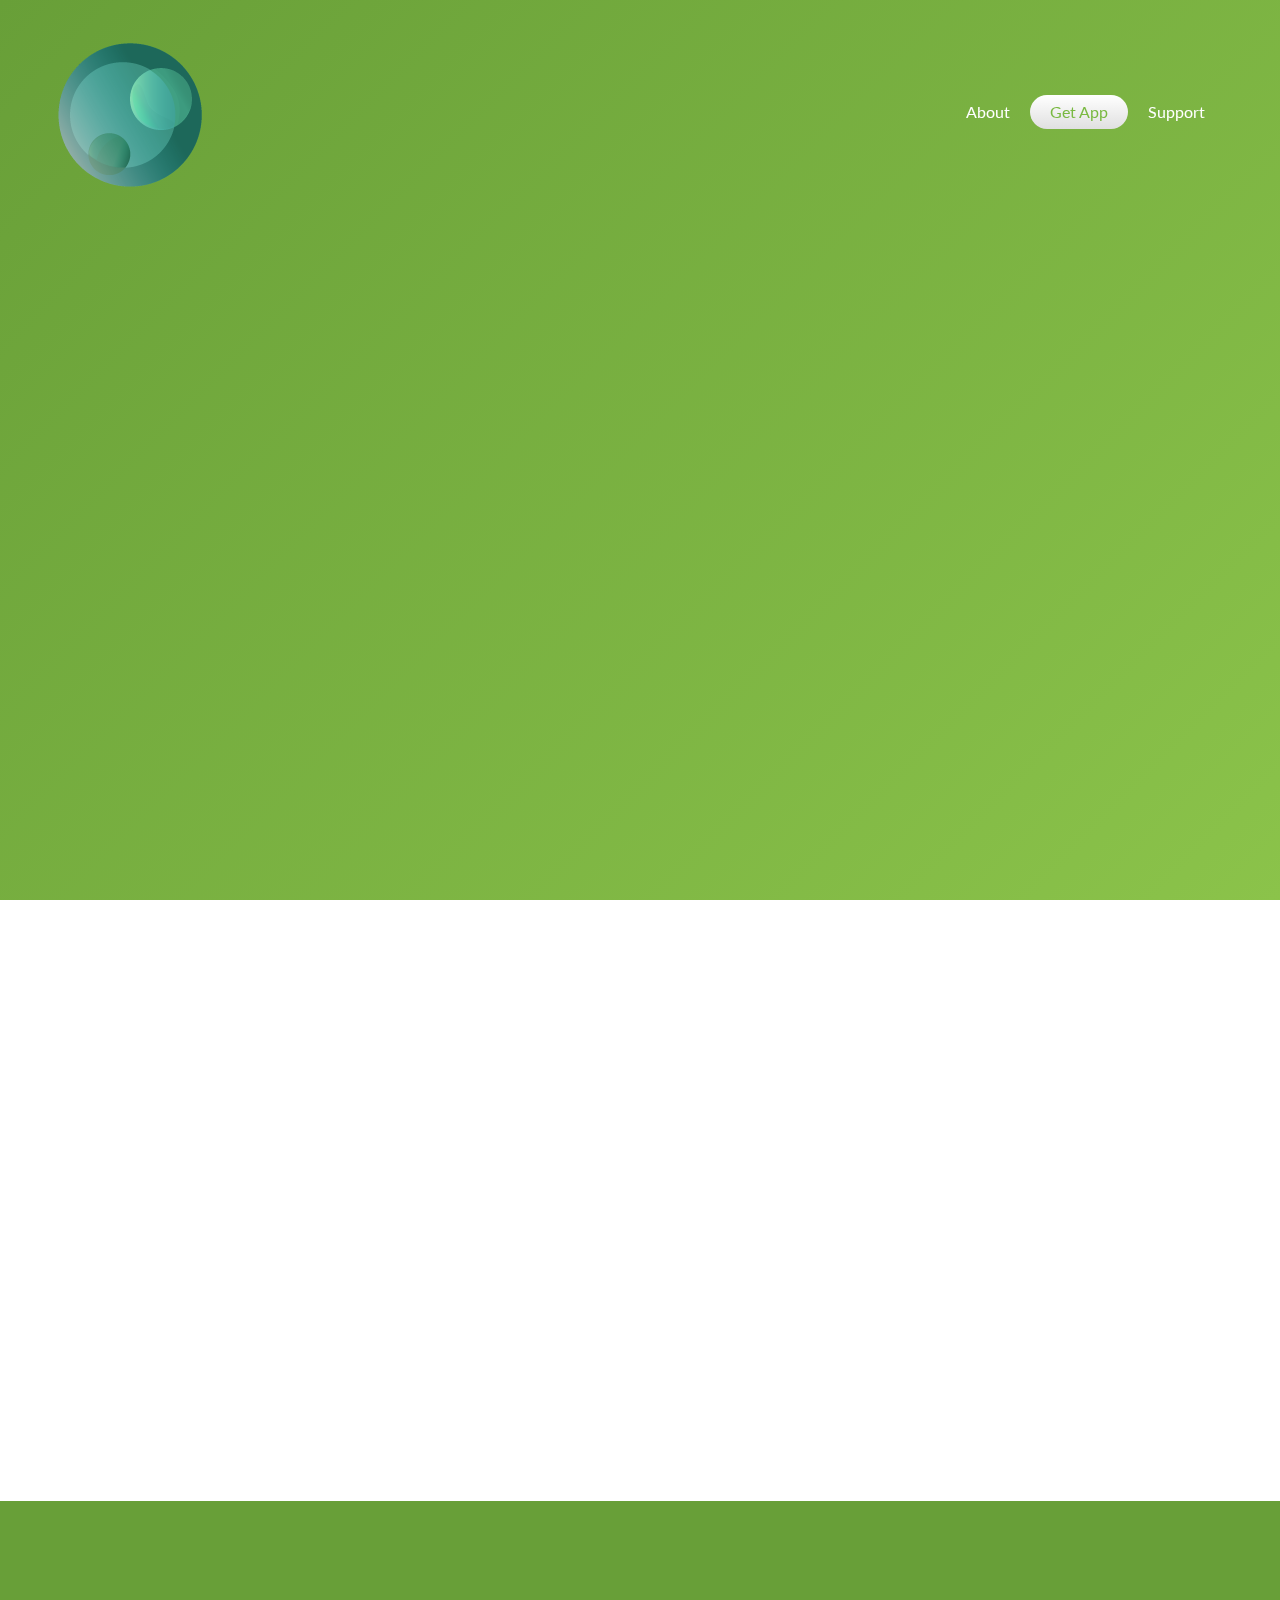
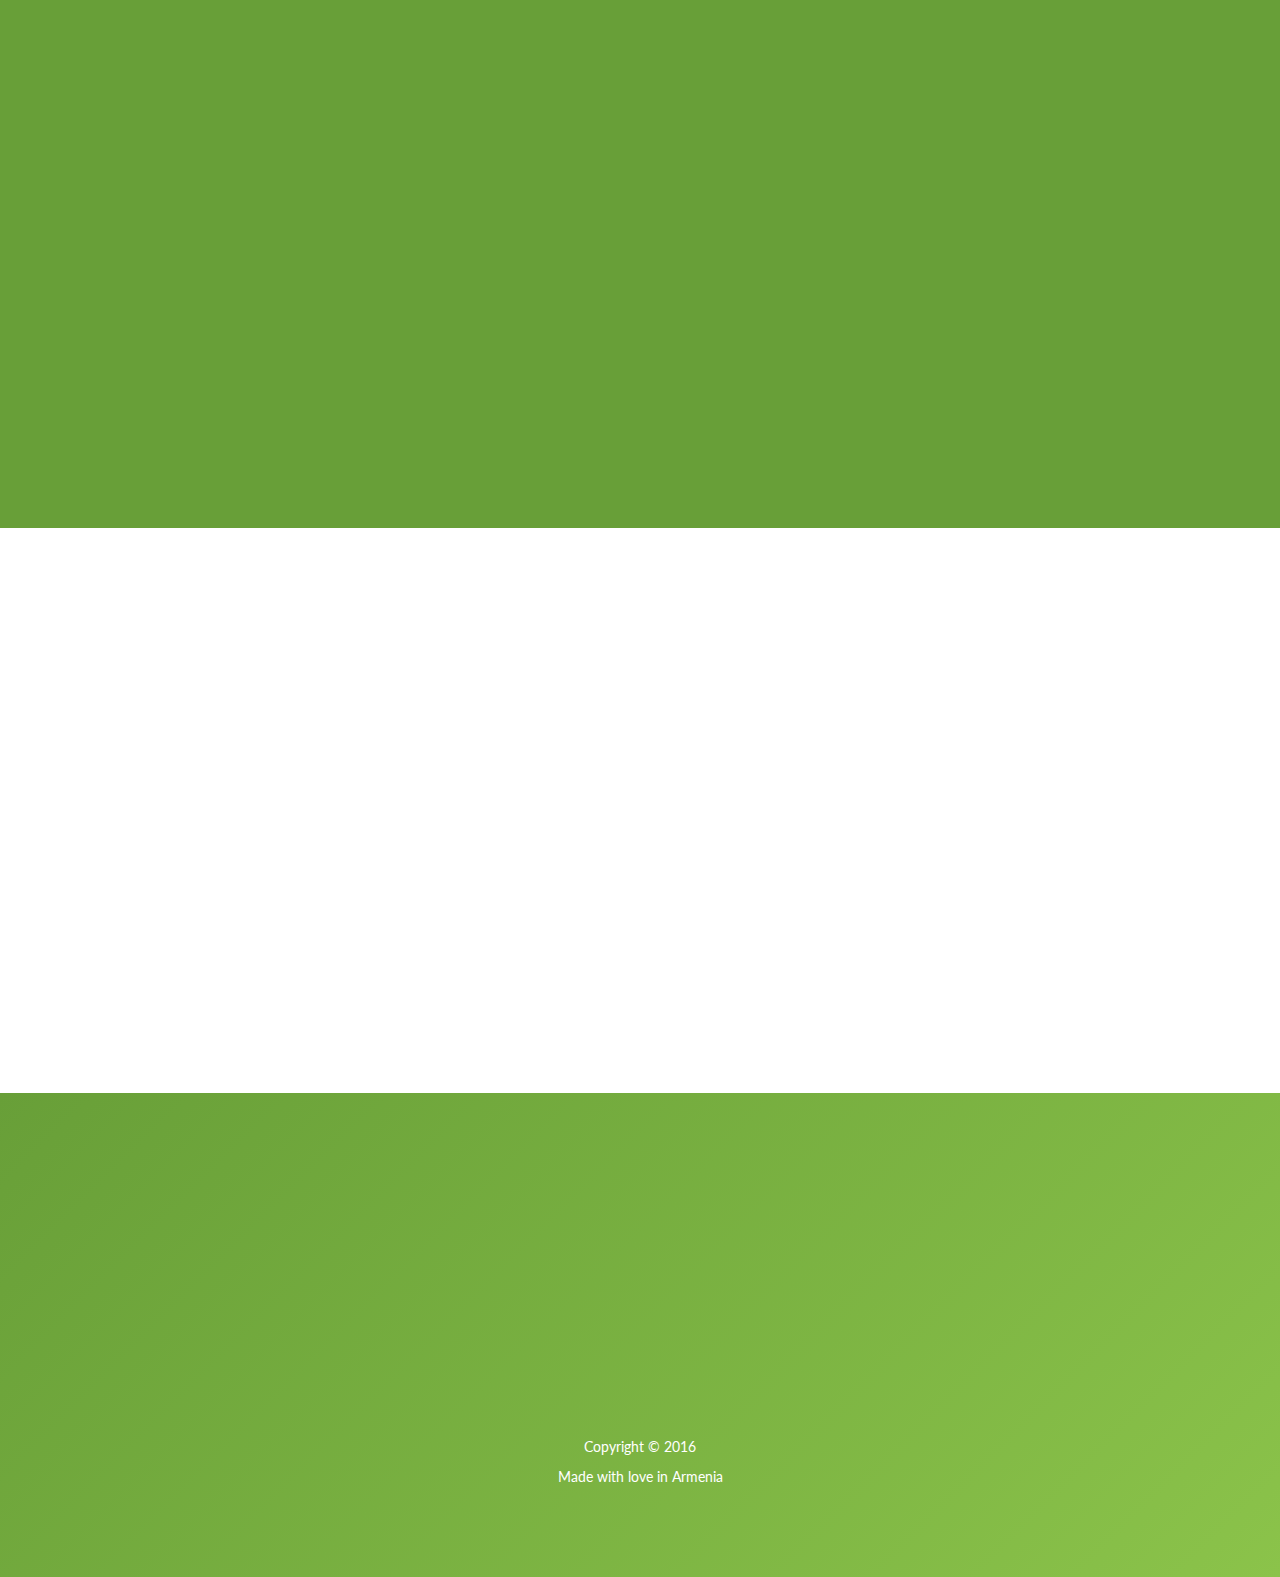
==== index.html @ b28055a4 "fix iPhone link" ====
<!doctype html>
<!--[if lt IE 7]>
<html lang="en" class="no-js ie6"><![endif]-->
<!--[if IE 7]>
<html lang="en" class="no-js ie7"><![endif]-->
<!--[if IE 8]>
<html lang="en" class="no-js ie8"><![endif]-->
<!--[if gt IE 8]><!-->
<html lang="en" class="no-js">
<!--<![endif]-->

<head>
    <meta charset="UTF-8">
    <title>Sphere</title>
    <meta name="viewport" content="width=device-width, initial-scale=1.0, maximum-scale=1.0, user-scalable=no">
    <meta http-equiv="X-UA-Compatible" content="IE=edge,chrome=1"/>
    <link rel="shortcut icon" href="/favicon.ico" type="image/x-icon">
    <link rel="icon" href="/favicon.png">
    <link rel="icon" sizes="57x57" href="/favicon-32x32.png">
    <link rel="icon" sizes="57x57" href="/favicon-57x57.png">
    <link rel="icon" sizes="72x72" href="/favicon-72x72.png">
    <link rel="icon" sizes="76x76" href="/favicon-76x76.png">
    <link rel="icon" sizes="114x114" href="/favicon-114x114.png">
    <link rel="icon" sizes="120x120" href="/favicon-120x120.png">
    <link rel="icon" sizes="144x144" href="/favicon-144x144.png">
    <link rel="icon" sizes="152x152" href="/favicon-152x152.png">

    <meta name="msapplication-TileColor" content="#FFFFFF">
    <meta name="msapplication-TileImage" content="/favicon-144x144.png">
    <meta name="application-name" content="Tasty 360">

    <!-- Bootstrap 3.3.2 -->
    <link rel="stylesheet" href="assets/css/bootstrap.min.css">

    <link rel="stylesheet" href="assets/css/animate.css">
    <link rel="stylesheet" href="assets/css/font-awesome.min.css">
    <link rel="stylesheet" href="assets/css/slick.css">
    <link rel="stylesheet" href="assets/js/rs-plugin/css/settings.css">

    <link rel="stylesheet" href="assets/css/styles.css">

    <script type="text/javascript" src="assets/js/modernizr.custom.32033.js"></script>

    <!--[if lt IE 9]>
    <script src="https://oss.maxcdn.com/libs/html5shiv/3.7.0/html5shiv.js"></script>
    <script src="https://oss.maxcdn.com/libs/respond.js/1.4.2/respond.min.js"></script>
    <![endif]-->
</head>

<body>
<div id="fb-root"></div>
<script>(function (d, s, id) {
    var js, fjs = d.getElementsByTagName(s)[0];
    if (d.getElementById(id)) return;
    js = d.createElement(s);
    js.id = id;
    js.src = "//connect.facebook.net/en_US/sdk.js#xfbml=1&appId=762361707187275&version=v2.0";
    fjs.parentNode.insertBefore(js, fjs);
}(document, 'script', 'facebook-jssdk'));</script>

<div class="pre-loader">
    <div class="load-con">
        <img src="assets/img/freeze/logo.png" class="animated fadeInDown" alt="">
        <div class="spinner">
            <div class="bounce1"></div>
            <div class="bounce2"></div>
            <div class="bounce3"></div>
        </div>
    </div>
</div>

<header>
    <nav class="navbar navbar-default navbar-fixed-top" role="navigation">
        <div class="container">
            <!-- Brand and toggle get grouped for better mobile display -->
            <div class="navbar-header">
                <button type="button" class="navbar-toggle" data-toggle="collapse"
                        data-target="#bs-example-navbar-collapse-1">
                    <span class="fa fa-bars fa-lg"></span>
                </button>
                <a class="navbar-brand" href="index.html">
                    <img src="assets/img/freeze/logo.png" alt="" class="logo">
                </a>
            </div>

            <!-- Collect the nav links, forms, and other content for toggling -->
            <div class="collapse navbar-collapse" id="bs-example-navbar-collapse-1">

                <ul class="nav navbar-nav navbar-right">
                    <li><a href="#about">about</a>
                    </li>
                    <li><a class="getApp" href="#getApp">get app</a>
                    </li>
                    <li><a href="#support">support</a>
                    </li>
                </ul>
            </div>
            <!-- /.navbar-collapse -->
        </div>
        <!-- /.container-->
    </nav>

    <!--RevSlider-->
    <div class="tp-banner-container">
        <div class="tp-banner">
            <ul>
                <!-- SLIDE  -->
                <li data-transition="fade" data-slotamount="7" data-masterspeed="1500">
                    <!-- MAIN IMAGE -->
                    <img src="assets/img/transparent.png" alt="slidebg1" data-bgfit="cover" data-bgposition="left top"
                         data-bgrepeat="no-repeat">
                    <!-- LAYERS -->
                    <!-- LAYER NR. 1 -->
                    <div class="tp-caption lfl fadeout hidden-xs"
                         data-x="left"
                         data-y="bottom"
                         data-hoffset="30"
                         data-voffset="0"
                         data-speed="500"
                         data-start="700"
                         data-easing="Power4.easeOut">
                        <img src="assets/img/freeze/hand-freeze.png" alt="">
                    </div>

                    <div class="tp-caption lfl fadeout visible-xs"
                         data-x="left"
                         data-y="center"
                         data-hoffset="700"
                         data-voffset="0"
                         data-speed="500"
                         data-start="700"
                         data-easing="Power4.easeOut">
                        <img src="assets/img/freeze/scr-mobile.png" alt="">
                    </div>

                    <div class="tp-caption large_white_bold sft" data-x="550" data-y="center" data-hoffset="0"
                         data-voffset="-80" data-speed="500" data-start="1200" data-easing="Power4.easeOut">
                        Tasty 360
                    </div>
                    <div class="tp-caption small_white_light sfb" data-x="550" data-y="center" data-hoffset="0"
                         data-voffset="0" data-speed="1000" data-start="1500" data-easing="Power4.easeOut">
                        The tastiest social network on earth!
                    </div>

                    <div class="tp-caption sfb hidden-xs" data-x="550" data-y="center" data-hoffset="0"
                         data-voffset="85" data-speed="1000" data-start="1700" data-easing="Power4.easeOut">
                        <a href="#about" class="btn btn-primary inverse btn-lg">LEARN MORE</a>
                    </div>
                    <div class="tp-caption sfr hidden-xs" data-x="730" data-y="center" data-hoffset="0"
                         data-voffset="85" data-speed="1500" data-start="1900" data-easing="Power4.easeOut">
                        <a href="#getApp" class="btn btn-default btn-lg">GET APP</a>
                    </div>

                    <!--                         <div class="tp-caption small_white_bold sfb" data-x="550" data-y="center" data-hoffset="0" data-voffset="170" data-speed="500" data-start="2100" data-easing="Power4.easeOut">
                                                <img src="assets/img/freeze/fbstartlogo.png" alt=""> <span style="position: absolute;top: 3px;left: 36px;">Accepted to Facebook's <a style="color:white;text-decoration:underline" target="_blank" href="http://fbstart.com">FbStart</a> program</span>
                                            </div> -->
                </li>
            </ul>
        </div>
    </div>

</header>

<div class="wrapper">

    <section id="about">
        <div class="container">

            <div class="section-heading scrollpoint sp-effect3">
                <h1>About the app</h1>
                <div class="divider"></div>
                <p>Food connects people!</p>
            </div>

            <div class="row">
                <div class="col-md-4 col-sm-3 col-xs-6">
                    <div class="about-item scrollpoint sp-effect2">
                        <i class="fa fa-film fa-2x"></i>
                        <h3>Tasty recipes</h3>
                        <p>Learn to cook easily from the many worldwide recipes</p>
                    </div>
                </div>
                <div class="col-md-4 col-sm-3 col-xs-6">
                    <div class="about-item scrollpoint sp-effect5">
                        <i class="fa fa-mobile fa-2x"></i>
                        <h3>On-the-go</h3>
                        <p>Designed to help you cook anywhere</p>
                    </div>
                </div>
                <div class="col-md-4 col-sm-3 col-xs-6">
                    <div class="about-item scrollpoint sp-effect5">
                        <i class="fa fa-users fa-2x"></i>
                        <h3>Social</h3>
                        <p>Share tasty experiences and make new foodie friends!</p>
                    </div>
                </div>
            </div>
        </div>
    </section>

    <section id="getApp">
        <div class="container-fluid">
            <div class="section-heading inverse scrollpoint sp-effect3">
                <h1>Get App</h1>
                <div class="divider"></div>
                <p>Download now and join the foodies family!</p>
            </div>

            <div class="row">
                <div class="col-md-12">
                    <div class="platforms">
                        <a href="https://play.google.com/store/apps/details?id=us.getsphere.tastyrecipes360" target="_blank"
                           class="btn btn-primary inverse scrollpoint sp-effect1">
                            <i class="fa fa-android fa-3x pull-left"></i>
                            <span>Download for</span><br>
                            <b>Android</b>
                        </a>
                        <a href="#" target="_blank"
                           class="btn btn-primary inverse scrollpoint sp-effect1">
                            <i class="fa fa-apple fa-3x pull-left"></i>
                            <span>Coming Soon</span><br>
                            <b>Apple IOS</b>
                        </a>
                    </div>
                </div>
            </div>
        </div>
    </section>

    <section id="support" class="doublediagonal">
        <div class="container">
            <div class="section-heading scrollpoint sp-effect3">
                <h1>Support</h1>
                <div class="divider"></div>
                <p>For more info and support, contact us!</p>
            </div>
            <div class="row">
                <div class="col-md-12">
                    <div class="row">
                        <div class="col-md-8 col-sm-8 scrollpoint sp-effect1">
                            <div class="fb-like-box" data-href="https://www.facebook.com/tasty360"
                                 data-colorscheme="light" data-show-faces="true" data-header="true" data-stream="false"
                                 data-show-border="true"></div>
                            <!--                                 <form role="form" action="mailto:askonfly@gmail.com" method="get" target="_blank" enctype="text/plain">
                                                                <div class="form-group">
                                                                    <input type="text" name="subject" class="form-control" placeholder="Subject">
                                                                </div>
                                                                <div class="form-group">
                                                                    <textarea name="body" cols="30" rows="10" class="form-control" placeholder="Your message"></textarea>
                                                                </div>
                                                                <input type="submit" value="Send" class="btn btn-primary btn-lg">
                                                            </form> -->
                        </div>
                        <div class="col-md-4 col-sm-4 contact-details scrollpoint sp-effect2">
                            <div class="media">
                                <div class="pull-left" href="#">
                                    <i class="fa fa-map-marker fa-2x"></i>
                                </div>
                                <div class="media-body">
                                    <h4 class="media-heading">Yerevan, Armenia</h4>
                                </div>
                            </div>
                            <div class="media">
                                <div class="pull-left" href="#">
                                    <i class="fa fa-envelope fa-2x"></i>
                                </div>
                                <div class="media-body">
                                    <h4 class="media-heading">
                                        <a href="mailto:tasty360app@gmail.com" target="_blank">Contact Us</a>
                                    </h4>
                                </div>
                            </div>
                            <!--                                 <div class="media">
                                                                <div class="pull-left" href="#" >
                                                                    <i class="fa fa-phone fa-2x"></i>
                                                                </div>
                                                                <div class="media-body">
                                                                    <h4 class="media-heading">+374 94 800477</h4>
                                                                </div>
                                                            </div> -->
                        </div>
                    </div>
                </div>
            </div>
        </div>
    </section>

    <footer>
        <div class="container">
            <div class="scrollpoint sp-effect3">
                <img src="assets/img/freeze/logo.png" alt="" class="logo">
            </div>
            <div class="social">
                <a href="https://twitter.com/tasty360" class="scrollpoint sp-effect3" target="_blank"><i
                        class="fa fa-twitter fa-lg"></i></a>
                <a href="https://www.facebook.com/tasty360" class="scrollpoint sp-effect3" target="_blank"><i
                        class="fa fa-facebook fa-lg"></i></a>
            </div>
            <div class="rights">
                <p>Copyright &copy; 2016</p>
                <p>Made with love in Armenia</p>
            </div>
        </div>
    </footer>
</div>
<script src="assets/js/jquery-1.11.1.min.js"></script>
<script src="assets/js/bootstrap.min.js"></script>
<script src="assets/js/slick.min.js"></script>
<script src="assets/js/placeholdem.min.js"></script>
<script src="assets/js/rs-plugin/js/jquery.themepunch.plugins.min.js"></script>
<script src="assets/js/rs-plugin/js/jquery.themepunch.revolution.min.js"></script>
<script src="assets/js/waypoints.min.js"></script>
<script src="assets/js/scripts.js"></script>
<script>
    $(document).ready(function () {
        appMaster.preLoader();
    });
</script>
</body>

</html>
---- assets/js/rs-plugin/css/settings.css ----
/*-----------------------------------------------------------------------------

	-	Revolution Slider 4.1 Captions -

		Screen Stylesheet

version:   	1.4.5
date:      	27/11/13
author:		themepunch
email:     	info@themepunch.com
website:   	http://www.themepunch.com
-----------------------------------------------------------------------------*/



/*************************
	-	CAPTIONS	-
**************************/

.tp-hide-revslider,.tp-caption.tp-hidden-caption	{	visibility:hidden !important; display:none !important;}


.tp-caption { z-index:1; white-space:nowrap}

.tp-caption-demo .tp-caption	{	position:relative !important; display:inline-block; margin-bottom:10px; margin-right:20px !important;}


.tp-caption.whitedivider3px {

	color: #000000;
	text-shadow: none;
	background-color: rgb(255, 255, 255);
	background-color: rgba(255, 255, 255, 1);
	text-decoration: none;
	min-width: 408px;
	min-height: 3px;
	background-position: initial initial;
	background-repeat: initial initial;
	border-width: 0px;
	border-color: #000000;
	border-style: none;
}


.tp-caption.finewide_large_white {
color:#ffffff;
text-shadow:none;
font-size:60px;
line-height:60px;
font-weight:300;
font-family:"Open Sans", sans-serif;
background-color:transparent;
text-decoration:none;
text-transform:uppercase;
letter-spacing:8px;
border-width:0px;
border-color:rgb(0, 0, 0);
border-style:none;
}

.tp-caption.whitedivider3px {
color:#000000;
text-shadow:none;
background-color:rgb(255, 255, 255);
background-color:rgba(255, 255, 255, 1);
text-decoration:none;
font-size:0px;
line-height:0;
min-width:468px;
min-height:3px;
border-width:0px;
border-color:rgb(0, 0, 0);
border-style:none;
}

.tp-caption.finewide_medium_white {
color:#ffffff;
text-shadow:none;
font-size:37px;
line-height:37px;
font-weight:300;
font-family:"Open Sans", sans-serif;
background-color:transparent;
text-decoration:none;
text-transform:uppercase;
letter-spacing:5px;
border-width:0px;
border-color:rgb(0, 0, 0);
border-style:none;
}

.tp-caption.boldwide_small_white {
font-size:25px;
line-height:25px;
font-weight:800;
font-family:"Open Sans", sans-serif;
color:rgb(255, 255, 255);
text-decoration:none;
background-color:transparent;
text-shadow:none;
text-transform:uppercase;
letter-spacing:5px;
border-width:0px;
border-color:rgb(0, 0, 0);
border-style:none;
}

.tp-caption.whitedivider3px_vertical {
color:#000000;
text-shadow:none;
background-color:rgb(255, 255, 255);
background-color:rgba(255, 255, 255, 1);
text-decoration:none;
font-size:0px;
line-height:0;
min-width:3px;
min-height:130px;
border-width:0px;
border-color:rgb(0, 0, 0);
border-style:none;
}

.tp-caption.finewide_small_white {
color:#ffffff;
text-shadow:none;
font-size:25px;
line-height:25px;
font-weight:300;
font-family:"Open Sans", sans-serif;
background-color:transparent;
text-decoration:none;
text-transform:uppercase;
letter-spacing:5px;
border-width:0px;
border-color:rgb(0, 0, 0);
border-style:none;
}

.tp-caption.finewide_verysmall_white_mw {
font-size:13px;
line-height:25px;
font-weight:400;
font-family:"Open Sans", sans-serif;
color:#ffffff;
text-decoration:none;
background-color:transparent;
text-shadow:none;
text-transform:uppercase;
letter-spacing:5px;
max-width:470px;
white-space:normal !important;
border-width:0px;
border-color:rgb(0, 0, 0);
border-style:none;
}

.tp-caption.lightgrey_divider {
text-decoration:none;
background-color:rgb(235, 235, 235);
background-color:rgba(235, 235, 235, 1);
width:370px;
height:3px;
background-position:initial initial;
background-repeat:initial initial;
border-width:0px;
border-color:rgb(34, 34, 34);
border-style:none;
}

.tp-caption.finewide_large_white {
color: #FFF;
text-shadow: none;
font-size: 60px;
line-height: 60px;
font-weight: 300;
font-family: "Open Sans", sans-serif;
background-color: rgba(0, 0, 0, 0);
text-decoration: none;
text-transform: uppercase;
letter-spacing: 8px;
border-width: 0px;
border-color: #000;
border-style: none;
}

.tp-caption.finewide_medium_white {
color: #FFF;
text-shadow: none;
font-size: 34px;
line-height: 34px;
font-weight: 300;
font-family: "Open Sans", sans-serif;
background-color: rgba(0, 0, 0, 0);
text-decoration: none;
text-transform: uppercase;
letter-spacing: 5px;
border-width: 0px;
border-color: #000;
border-style: none;
}

.tp-caption.huge_red {
position:absolute;
color:rgb(223,75,107);
font-weight:400;
font-size:150px;
line-height:130px;
font-family: 'Oswald', sans-serif;
margin:0px;
border-width:0px;
border-style:none;
white-space:nowrap;
background-color:rgb(45,49,54);
padding:0px;
}

.tp-caption.middle_yellow {
position:absolute;
color:rgb(251,213,114);
font-weight:600;
font-size:50px;
line-height:50px;
font-family: 'Open Sans', sans-serif;
margin:0px;
border-width:0px;
border-style:none;
white-space:nowrap;
}

.tp-caption.huge_thin_yellow {
	position:absolute;
color:rgb(251,213,114);
font-weight:300;
font-size:90px;
line-height:90px;
font-family: 'Open Sans', sans-serif;
margin:0px;
letter-spacing: 20px;
border-width:0px;
border-style:none;
white-space:nowrap;
}

.tp-caption.big_dark {
position:absolute;
color:#333;
font-weight:700;
font-size:70px;
line-height:70px;
font-family:"Open Sans";
margin:0px;
border-width:0px;
border-style:none;
white-space:nowrap;
}

.tp-caption.medium_dark {
position:absolute;
color:#333;
font-weight:300;
font-size:40px;
line-height:40px;
font-family:"Open Sans";
margin:0px;
letter-spacing: 5px;
border-width:0px;
border-style:none;
white-space:nowrap;
}


.tp-caption.medium_grey {
position:absolute;
color:#fff;
text-shadow:0px 2px 5px rgba(0, 0, 0, 0.5);
font-weight:700;
font-size:20px;
line-height:20px;
font-family:Arial;
padding:2px 4px;
margin:0px;
border-width:0px;
border-style:none;
background-color:#888;
white-space:nowrap;
}

.tp-caption.small_text {
position:absolute;
color:#fff;
text-shadow:0px 2px 5px rgba(0, 0, 0, 0.5);
font-weight:700;
font-size:14px;
line-height:20px;
font-family:Arial;
margin:0px;
border-width:0px;
border-style:none;
white-space:nowrap;
}

.tp-caption.medium_text {
position:absolute;
color:#fff;
text-shadow:0px 2px 5px rgba(0, 0, 0, 0.5);
font-weight:700;
font-size:20px;
line-height:20px;
font-family:Arial;
margin:0px;
border-width:0px;
border-style:none;
white-space:nowrap;
}


.tp-caption.large_bold_white_25 {
font-size:55px;
line-height:65px;
font-weight:700;
font-family:"Open Sans";
color:#fff;
text-decoration:none;
background-color:transparent;
text-align:center;
text-shadow:#000 0px 5px 10px;
border-width:0px;
border-color:rgb(255, 255, 255);
border-style:none;
}

.tp-caption.medium_text_shadow {
font-size:25px;
line-height:25px;
font-weight:600;
font-family:"Open Sans";
color:#fff;
text-decoration:none;
background-color:transparent;
text-align:center;
text-shadow:#000 0px 5px 10px;
border-width:0px;
border-color:rgb(255, 255, 255);
border-style:none;
}

.tp-caption.large_text {
position:absolute;
color:#fff;
text-shadow:0px 2px 5px rgba(0, 0, 0, 0.5);
font-weight:700;
font-size:40px;
line-height:40px;
font-family:Arial;
margin:0px;
border-width:0px;
border-style:none;
white-space:nowrap;
}

.tp-caption.medium_bold_grey {
font-size:30px;
line-height:30px;
font-weight:800;
font-family:"Open Sans";
color:rgb(102, 102, 102);
text-decoration:none;
background-color:transparent;
text-shadow:none;
margin:0px;
padding:1px 4px 0px;
border-width:0px;
border-color:rgb(255, 214, 88);
border-style:none;
}

.tp-caption.very_large_text {
position:absolute;
color:#fff;
text-shadow:0px 2px 5px rgba(0, 0, 0, 0.5);
font-weight:700;
font-size:60px;
line-height:60px;
font-family:Arial;
margin:0px;
border-width:0px;
border-style:none;
white-space:nowrap;
letter-spacing:-2px;
}

.tp-caption.very_big_white {
position:absolute;
color:#fff;
text-shadow:none;
font-weight:800;
font-size:60px;
line-height:60px;
font-family:Arial;
margin:0px;
border-width:0px;
border-style:none;
white-space:nowrap;
padding:0px 4px;
padding-top:1px;
background-color:#000;
}

.tp-caption.very_big_black {
position:absolute;
color:#000;
text-shadow:none;
font-weight:700;
font-size:60px;
line-height:60px;
font-family:Arial;
margin:0px;
border-width:0px;
border-style:none;
white-space:nowrap;
padding:0px 4px;
padding-top:1px;
background-color:#fff;
}

.tp-caption.modern_medium_fat {
position:absolute;
color:#000;
text-shadow:none;
font-weight:800;
font-size:24px;
line-height:20px;
font-family:"Open Sans", sans-serif;
margin:0px;
border-width:0px;
border-style:none;
white-space:nowrap;
}

.tp-caption.modern_medium_fat_white {
position:absolute;
color:#fff;
text-shadow:none;
font-weight:800;
font-size:24px;
line-height:20px;
font-family:"Open Sans", sans-serif;
margin:0px;
border-width:0px;
border-style:none;
white-space:nowrap;
}

.tp-caption.modern_medium_light {
position:absolute;
color:#000;
text-shadow:none;
font-weight:300;
font-size:24px;
line-height:20px;
font-family:"Open Sans", sans-serif;
margin:0px;
border-width:0px;
border-style:none;
white-space:nowrap;
}

.tp-caption.modern_big_bluebg {
position:absolute;
color:#fff;
text-shadow:none;
font-weight:800;
font-size:30px;
line-height:36px;
font-family:"Open Sans", sans-serif;
padding:3px 10px;
margin:0px;
border-width:0px;
border-style:none;
background-color:#4e5b6c;
letter-spacing:0;
}

.tp-caption.modern_big_redbg {
position:absolute;
color:#fff;
text-shadow:none;
font-weight:300;
font-size:30px;
line-height:36px;
font-family:"Open Sans", sans-serif;
padding:3px 10px;
padding-top:1px;
margin:0px;
border-width:0px;
border-style:none;
background-color:#de543e;
letter-spacing:0;
}

.tp-caption.modern_small_text_dark {
position:absolute;
color:#555;
text-shadow:none;
font-size:14px;
line-height:22px;
font-family:Arial;
margin:0px;
border-width:0px;
border-style:none;
white-space:nowrap;
}

.tp-caption.boxshadow {
-moz-box-shadow:0px 0px 20px rgba(0, 0, 0, 0.5);
-webkit-box-shadow:0px 0px 20px rgba(0, 0, 0, 0.5);
box-shadow:0px 0px 20px rgba(0, 0, 0, 0.5);
}

.tp-caption.black {
color:#000;
text-shadow:none;
}

.tp-caption.noshadow {
text-shadow:none;
}

.tp-caption a {
color:#ff7302;
text-shadow:none;
-webkit-transition:all 0.2s ease-out;
-moz-transition:all 0.2s ease-out;
-o-transition:all 0.2s ease-out;
-ms-transition:all 0.2s ease-out;
}

.tp-caption a:hover {
color:#ffa902;
}

.tp-caption.thinheadline_dark {
position:absolute;
color:rgba(0,0,0,0.85);
text-shadow:none;
font-weight:300;
font-size:30px;
line-height:30px;
font-family:"Open Sans";
background-color:transparent;
}

.tp-caption.thintext_dark {
position:absolute;
color:rgba(0,0,0,0.85);
text-shadow:none;
font-weight:300;
font-size:16px;
line-height:26px;
font-family:"Open Sans";
background-color:transparent;
}

.tp-caption.medium_bg_red a {
	color: #fff;
    text-decoration: none;
}

.tp-caption.medium_bg_red a:hover {
	color: #fff;
    text-decoration: underline;
}

.tp-caption.smoothcircle {
font-size:30px;
line-height:75px;
font-weight:800;
font-family:"Open Sans";
color:rgb(255, 255, 255);
text-decoration:none;
background-color:rgb(0, 0, 0);
background-color:rgba(0, 0, 0, 0.498039);
padding:50px 25px;
text-align:center;
border-radius:500px 500px 500px 500px;
border-width:0px;
border-color:rgb(0, 0, 0);
border-style:none;
}

.tp-caption.largeblackbg {
font-size:50px;
line-height:70px;
font-weight:300;
font-family:"Open Sans";
color:rgb(255, 255, 255);
text-decoration:none;
background-color:rgb(0, 0, 0);
padding:0px 20px 5px;
text-shadow:none;
border-width:0px;
border-color:rgb(255, 255, 255);
border-style:none;
}

.tp-caption.largepinkbg {
position:absolute;
color:#fff;
text-shadow:none;
font-weight:300;
font-size:50px;
line-height:70px;
font-family:"Open Sans";
background-color:#db4360;
padding:0px 20px;
-webkit-border-radius:0px;
-moz-border-radius:0px;
border-radius:0px;
}

.tp-caption.largewhitebg {
position:absolute;
color:#000;
text-shadow:none;
font-weight:300;
font-size:50px;
line-height:70px;
font-family:"Open Sans";
background-color:#fff;
padding:0px 20px;
-webkit-border-radius:0px;
-moz-border-radius:0px;
border-radius:0px;
}

.tp-caption.largegreenbg {
position:absolute;
color:#fff;
text-shadow:none;
font-weight:300;
font-size:50px;
line-height:70px;
font-family:"Open Sans";
background-color:#67ae73;
padding:0px 20px;
-webkit-border-radius:0px;
-moz-border-radius:0px;
border-radius:0px;
}

.tp-caption.excerpt {
font-size:36px;
line-height:36px;
font-weight:700;
font-family:Arial;
color:#ffffff;
text-decoration:none;
background-color:rgba(0, 0, 0, 1);
text-shadow:none;
margin:0px;
letter-spacing:-1.5px;
padding:1px 4px 0px 4px;
width:150px;
white-space:normal !important;
height:auto;
border-width:0px;
border-color:rgb(255, 255, 255);
border-style:none;
}

.tp-caption.large_bold_grey {
font-size:60px;
line-height:60px;
font-weight:800;
font-family:"Open Sans";
color:rgb(102, 102, 102);
text-decoration:none;
background-color:transparent;
text-shadow:none;
margin:0px;
padding:1px 4px 0px;
border-width:0px;
border-color:rgb(255, 214, 88);
border-style:none;
}

.tp-caption.medium_thin_grey {
font-size:34px;
line-height:30px;
font-weight:300;
font-family:"Open Sans";
color:rgb(102, 102, 102);
text-decoration:none;
background-color:transparent;
padding:1px 4px 0px;
text-shadow:none;
margin:0px;
border-width:0px;
border-color:rgb(255, 214, 88);
border-style:none;
}

.tp-caption.small_thin_grey {
font-size:18px;
line-height:26px;
font-weight:300;
font-family:"Open Sans";
color:rgb(117, 117, 117);
text-decoration:none;
background-color:transparent;
padding:1px 4px 0px;
text-shadow:none;
margin:0px;
border-width:0px;
border-color:rgb(255, 214, 88);
border-style:none;
}

.tp-caption.lightgrey_divider {
text-decoration:none;
background-color:rgba(235, 235, 235, 1);
width:370px;
height:3px;
background-position:initial initial;
background-repeat:initial initial;
border-width:0px;
border-color:rgb(34, 34, 34);
border-style:none;
}

.tp-caption.large_bold_darkblue {
font-size:58px;
line-height:60px;
font-weight:800;
font-family:"Open Sans";
color:rgb(52, 73, 94);
text-decoration:none;
background-color:transparent;
border-width:0px;
border-color:rgb(255, 214, 88);
border-style:none;
}

.tp-caption.medium_bg_darkblue {
font-size:20px;
line-height:20px;
font-weight:800;
font-family:"Open Sans";
color:rgb(255, 255, 255);
text-decoration:none;
background-color:rgb(52, 73, 94);
padding:10px;
border-width:0px;
border-color:rgb(255, 214, 88);
border-style:none;
}

.tp-caption.medium_bold_red {
font-size:24px;
line-height:30px;
font-weight:800;
font-family:"Open Sans";
color:rgb(227, 58, 12);
text-decoration:none;
background-color:transparent;
padding:0px;
border-width:0px;
border-color:rgb(255, 214, 88);
border-style:none;
}

.tp-caption.medium_light_red {
font-size:21px;
line-height:26px;
font-weight:300;
font-family:"Open Sans";
color:rgb(227, 58, 12);
text-decoration:none;
background-color:transparent;
padding:0px;
border-width:0px;
border-color:rgb(255, 214, 88);
border-style:none;
}

.tp-caption.medium_bg_red {
font-size:20px;
line-height:20px;
font-weight:800;
font-family:"Open Sans";
color:rgb(255, 255, 255);
text-decoration:none;
background-color:rgb(227, 58, 12);
padding:10px;
border-width:0px;
border-color:rgb(255, 214, 88);
border-style:none;
}

.tp-caption.medium_bold_orange {
font-size:24px;
line-height:30px;
font-weight:800;
font-family:"Open Sans";
color:rgb(243, 156, 18);
text-decoration:none;
background-color:transparent;
border-width:0px;
border-color:rgb(255, 214, 88);
border-style:none;
}

.tp-caption.medium_bg_orange {
font-size:20px;
line-height:20px;
font-weight:800;
font-family:"Open Sans";
color:rgb(255, 255, 255);
text-decoration:none;
background-color:rgb(243, 156, 18);
padding:10px;
border-width:0px;
border-color:rgb(255, 214, 88);
border-style:none;
}

.tp-caption.grassfloor {
text-decoration:none;
background-color:rgba(160, 179, 151, 1);
width:4000px;
height:150px;
border-width:0px;
border-color:rgb(34, 34, 34);
border-style:none;
}

.tp-caption.large_bold_white {
font-size:58px;
line-height:60px;
font-weight:800;
font-family:"Open Sans";
color:rgb(255, 255, 255);
text-decoration:none;
background-color:transparent;
border-width:0px;
border-color:rgb(255, 214, 88);
border-style:none;
}

.tp-caption.medium_light_white {
font-size:30px;
line-height:36px;
font-weight:300;
font-family:"Open Sans";
color:rgb(255, 255, 255);
text-decoration:none;
background-color:transparent;
padding:0px;
border-width:0px;
border-color:rgb(255, 214, 88);
border-style:none;
}

.tp-caption.mediumlarge_light_white {
font-size:34px;
line-height:40px;
font-weight:300;
font-family:"Open Sans";
color:rgb(255, 255, 255);
text-decoration:none;
background-color:transparent;
padding:0px;
border-width:0px;
border-color:rgb(255, 214, 88);
border-style:none;
}

.tp-caption.mediumlarge_light_white_center {
font-size:34px;
line-height:40px;
font-weight:300;
font-family:"Open Sans";
color:#ffffff;
text-decoration:none;
background-color:transparent;
padding:0px 0px 0px 0px;
text-align:center;
border-width:0px;
border-color:rgb(255, 214, 88);
border-style:none;
}

.tp-caption.medium_bg_asbestos {
font-size:20px;
line-height:20px;
font-weight:800;
font-family:"Open Sans";
color:rgb(255, 255, 255);
text-decoration:none;
background-color:rgb(127, 140, 141);
padding:10px;
border-width:0px;
border-color:rgb(255, 214, 88);
border-style:none;
}

.tp-caption.medium_light_black {
font-size:30px;
line-height:36px;
font-weight:300;
font-family:"Open Sans";
color:rgb(0, 0, 0);
text-decoration:none;
background-color:transparent;
padding:0px;
border-width:0px;
border-color:rgb(255, 214, 88);
border-style:none;
}

.tp-caption.large_bold_black {
font-size:58px;
line-height:60px;
font-weight:800;
font-family:"Open Sans";
color:rgb(0, 0, 0);
text-decoration:none;
background-color:transparent;
border-width:0px;
border-color:rgb(255, 214, 88);
border-style:none;
}

.tp-caption.mediumlarge_light_darkblue {
font-size:34px;
line-height:40px;
font-weight:300;
font-family:"Open Sans";
color:rgb(52, 73, 94);
text-decoration:none;
background-color:transparent;
padding:0px;
border-width:0px;
border-color:rgb(255, 214, 88);
border-style:none;
}

.tp-caption.small_light_white {
font-size:17px;
line-height:28px;
font-weight:300;
font-family:"Open Sans";
color:rgb(255, 255, 255);
text-decoration:none;
background-color:transparent;
padding:0px;
border-width:0px;
border-color:rgb(255, 214, 88);
border-style:none;
}

.tp-caption.roundedimage {
border-width:0px;
border-color:rgb(34, 34, 34);
border-style:none;
}

.tp-caption.large_bg_black {
font-size:40px;
line-height:40px;
font-weight:800;
font-family:"Open Sans";
color:rgb(255, 255, 255);
text-decoration:none;
background-color:rgb(0, 0, 0);
padding:10px 20px 15px;
border-width:0px;
border-color:rgb(255, 214, 88);
border-style:none;
}

.tp-caption.mediumwhitebg {
font-size:30px;
line-height:30px;
font-weight:300;
font-family:"Open Sans";
color:rgb(0, 0, 0);
text-decoration:none;
background-color:rgb(255, 255, 255);
padding:5px 15px 10px;
text-shadow:none;
border-width:0px;
border-color:rgb(0, 0, 0);
border-style:none;
}

.tp-caption.medium_bg_orange_new1 {
font-size:20px;
line-height:20px;
font-weight:800;
font-family:"Open Sans";
color:rgb(255, 255, 255);
text-decoration:none;
background-color:rgb(243, 156, 18);
padding:10px;
border-width:0px;
border-color:rgb(255, 214, 88);
border-style:none;
}



.tp-caption.boxshadow{
		-moz-box-shadow: 0px 0px 20px rgba(0, 0, 0, 0.5);
		-webkit-box-shadow: 0px 0px 20px rgba(0, 0, 0, 0.5);
		box-shadow: 0px 0px 20px rgba(0, 0, 0, 0.5);
	}

.tp-caption.black{
		color: #000;
		text-shadow: none;
		font-weight: 300;
		font-size: 19px;
		line-height: 19px;
		font-family: 'Open Sans', sans;
	}

.tp-caption.noshadow {
		text-shadow: none;
	}


.tp_inner_padding	{	box-sizing:border-box;
						-webkit-box-sizing:border-box;
						-moz-box-sizing:border-box;
						max-height:none !important;	}


/*.tp-caption			{	transform:none !important}*/


/*********************************
	-	SPECIAL TP CAPTIONS -
**********************************/
.tp-caption .frontcorner		{
										width: 0;
										height: 0;
										border-left: 40px solid transparent;
										border-right: 0px solid transparent;
										border-top: 40px solid #00A8FF;
										position: absolute;left:-40px;top:0px;
									}

.tp-caption .backcorner		{
										width: 0;
										height: 0;
										border-left: 0px solid transparent;
										border-right: 40px solid transparent;
										border-bottom: 40px solid #00A8FF;
										position: absolute;right:0px;top:0px;
									}

.tp-caption .frontcornertop		{
										width: 0;
										height: 0;
										border-left: 40px solid transparent;
										border-right: 0px solid transparent;
										border-bottom: 40px solid #00A8FF;
										position: absolute;left:-40px;top:0px;
									}

.tp-caption .backcornertop		{
										width: 0;
										height: 0;
										border-left: 0px solid transparent;
										border-right: 40px solid transparent;
										border-top: 40px solid #00A8FF;
										position: absolute;right:0px;top:0px;
									}

/******************************
	-	BUTTONS	-
*******************************/

.tp-simpleresponsive .button				{	padding:6px 13px 5px; border-radius: 3px; -moz-border-radius: 3px; -webkit-border-radius: 3px; height:30px;
												cursor:pointer;
												color:#fff !important; text-shadow:0px 1px 1px rgba(0, 0, 0, 0.6) !important; font-size:15px; line-height:45px !important;
												background:url(../images/gradient/g30.png) repeat-x top; font-family: arial, sans-serif; font-weight: bold; letter-spacing: -1px;
											}

.tp-simpleresponsive  .button.big			{	color:#fff; text-shadow:0px 1px 1px rgba(0, 0, 0, 0.6); font-weight:bold; padding:9px 20px; font-size:19px;  line-height:57px !important; background:url(../images/gradient/g40.png) repeat-x top;}


.tp-simpleresponsive  .purchase:hover,
.tp-simpleresponsive  .button:hover,
.tp-simpleresponsive  .button.big:hover		{	background-position:bottom, 15px 11px;}



	@media only screen and (min-width: 768px) and (max-width: 959px) {

	 }



	@media only screen and (min-width: 480px) and (max-width: 767px) {
		.tp-simpleresponsive  .button	{	padding:4px 8px 3px; line-height:25px !important; font-size:11px !important;font-weight:normal;	}
		.tp-simpleresponsive  a.button { -webkit-transition: none; -moz-transition: none; -o-transition: none; -ms-transition: none;	 }


	}

    @media only screen and (min-width: 0px) and (max-width: 479px) {
		.tp-simpleresponsive  .button	{	padding:2px 5px 2px; line-height:20px !important; font-size:10px !important;}
		.tp-simpleresponsive  a.button { -webkit-transition: none; -moz-transition: none; -o-transition: none; -ms-transition: none;	 }
	}





/*	BUTTON COLORS	*/



.tp-simpleresponsive  .button.green, .tp-simpleresponsive  .button:hover.green,
.tp-simpleresponsive  .purchase.green, .tp-simpleresponsive  .purchase:hover.green			{ background-color:#21a117; -webkit-box-shadow:  0px 3px 0px 0px #104d0b;        -moz-box-shadow:   0px 3px 0px 0px #104d0b;        box-shadow:   0px 3px 0px 0px #104d0b;  }


.tp-simpleresponsive  .button.blue, .tp-simpleresponsive  .button:hover.blue,
.tp-simpleresponsive  .purchase.blue, .tp-simpleresponsive  .purchase:hover.blue			{ background-color:#1d78cb; -webkit-box-shadow:  0px 3px 0px 0px #0f3e68;        -moz-box-shadow:   0px 3px 0px 0px #0f3e68;        box-shadow:   0px 3px 0px 0px #0f3e68;}


.tp-simpleresponsive  .button.red, .tp-simpleresponsive  .button:hover.red,
.tp-simpleresponsive  .purchase.red, .tp-simpleresponsive  .purchase:hover.red				{ background-color:#cb1d1d; -webkit-box-shadow:  0px 3px 0px 0px #7c1212;        -moz-box-shadow:   0px 3px 0px 0px #7c1212;        box-shadow:   0px 3px 0px 0px #7c1212;}

.tp-simpleresponsive  .button.orange, .tp-simpleresponsive  .button:hover.orange,
.tp-simpleresponsive  .purchase.orange, .tp-simpleresponsive  .purchase:hover.orange		{ background-color:#ff7700; -webkit-box-shadow:  0px 3px 0px 0px #a34c00;        -moz-box-shadow:   0px 3px 0px 0px #a34c00;        box-shadow:   0px 3px 0px 0px #a34c00;}

.tp-simpleresponsive  .button.darkgrey, .tp-simpleresponsive  .button.grey,
.tp-simpleresponsive  .button:hover.darkgrey, .tp-simpleresponsive  .button:hover.grey,
.tp-simpleresponsive  .purchase.darkgrey, .tp-simpleresponsive  .purchase:hover.darkgrey	{ background-color:#555; -webkit-box-shadow:  0px 3px 0px 0px #222;        -moz-box-shadow:   0px 3px 0px 0px #222;        box-shadow:   0px 3px 0px 0px #222;}

.tp-simpleresponsive  .button.lightgrey, .tp-simpleresponsive  .button:hover.lightgrey,
.tp-simpleresponsive  .purchase.lightgrey, .tp-simpleresponsive  .purchase:hover.lightgrey	{ background-color:#888; -webkit-box-shadow:  0px 3px 0px 0px #555;        -moz-box-shadow:   0px 3px 0px 0px #555;        box-shadow:   0px 3px 0px 0px #555;}



/****************************************************************

	-	SET THE ANIMATION EVEN MORE SMOOTHER ON ANDROID   -

******************************************************************/

/*.tp-simpleresponsive				{	-webkit-perspective: 1500px;
										-moz-perspective: 1500px;
										-o-perspective: 1500px;
										-ms-perspective: 1500px;
										perspective: 1500px;
									}*/




/**********************************************
	-	FULLSCREEN AND FULLWIDHT CONTAINERS	-
**********************************************/

.fullscreen-container {
		width:100%;
		position:relative;
		padding:0;
}



.fullwidthbanner-container{
	width:100%;
	position:relative;
	padding:0;
	overflow:hidden;
}

.fullwidthbanner-container .fullwidthbanner{
	width:100%;
	position:relative;
}



/************************************************
	  - SOME CAPTION MODIFICATION AT START  -
*************************************************/
.tp-simpleresponsive .caption,
.tp-simpleresponsive .tp-caption {
	/*-ms-filter: "progid:DXImageTransform.Microsoft.Alpha(Opacity=0)";		-moz-opacity: 0;	-khtml-opacity: 0;	opacity: 0; */
	position:absolute;visibility: hidden;
	-webkit-font-smoothing: antialiased !important;
}


.tp-simpleresponsive img	{	max-width:none;}



/******************************
	-	IE8 HACKS	-
*******************************/
.noFilterClass {
	filter:none !important;
}


/******************************
	-	SHADOWS		-
******************************/
.tp-bannershadow  {
		position:absolute;

		margin-left:auto;
		margin-right:auto;
		-moz-user-select: none;
        -khtml-user-select: none;
        -webkit-user-select: none;
        -o-user-select: none;
	}

.tp-bannershadow.tp-shadow1 {	background:url(../assets/shadow1.png) no-repeat; background-size:100% 100%; width:890px; height:60px; bottom:-60px;}
.tp-bannershadow.tp-shadow2 {	background:url(../assets/shadow2.png) no-repeat; background-size:100% 100%; width:890px; height:60px;bottom:-60px;}
.tp-bannershadow.tp-shadow3 {	background:url(../assets/shadow3.png) no-repeat; background-size:100% 100%; width:890px; height:60px;bottom:-60px;}


/********************************
	-	FULLSCREEN VIDEO	-
*********************************/
.caption.fullscreenvideo {	left:0px; top:0px; position:absolute;width:100%;height:100%;}
.caption.fullscreenvideo iframe,
.caption.fullscreenvideo video	{ width:100% !important; height:100% !important; display: none}

.tp-caption.fullscreenvideo	{	left:0px; top:0px; position:absolute;width:100%;height:100%;}


.tp-caption.fullscreenvideo iframe,
.tp-caption.fullscreenvideo iframe video	{ width:100% !important; height:100% !important; display: none;}


.fullcoveredvideo video,
.fullscreenvideo video					{	background: #000;}

.fullcoveredvideo .tp-poster		{	background-position: center center;background-size: cover;width:100%;height:100%;top:0px;left:0px;}

.html5vid.videoisplaying .tp-poster	{	display: none}

.tp-video-play-button		{	background:#000;
								background:rgba(0,0,0,0.3);
								padding:5px;
								border-radius:5px;-moz-border-radius:5px;-webkit-border-radius:5px;
								position: absolute;
								top: 50%;
								left: 50%;
								font-size: 40px;
								color: #FFF;
								z-index: 3;
								margin-top: -27px;
								margin-left: -28px;
								text-align: center;
								cursor: pointer;
							}

.html5vid .tp-revstop		{	width:6px;height:20px; border-left:5px solid #fff; border-right:5px solid #fff; position: relative;margin:10px 20px;}						
.html5vid .tp-revstop	{	display:none;}
.html5vid.videoisplaying .revicon-right-dir	{	display:none}
.html5vid.videoisplaying .tp-revstop	{	display:block}

.html5vid.videoisplaying .tp-video-play-button	{	display:none}
.html5vid:hover .tp-video-play-button { display:block}		

.fullcoveredvideo .tp-video-play-button	{	display:none !important}			


/********************************
	-	FULLSCREEN VIDEO ENDS	-
*********************************/


/********************************
	-	DOTTED OVERLAYS	-
*********************************/
.tp-dottedoverlay						{	background-repeat:repeat;width:100%;height:100%;position:absolute;top:0px;left:0px;z-index:1;}
.tp-dottedoverlay.twoxtwo				{	background:url(../assets/gridtile.png)}
.tp-dottedoverlay.twoxtwowhite			{	background:url(../assets/gridtile_white.png)}
.tp-dottedoverlay.threexthree			{	background:url(../assets/gridtile_3x3.png)}
.tp-dottedoverlay.threexthreewhite		{	background:url(../assets/gridtile_3x3_white.png)}
/********************************
	-	DOTTED OVERLAYS ENDS	-
*********************************/


/************************
	-	NAVIGATION	-
*************************/

/** BULLETS **/

.tpclear		{	clear:both;}


.tp-bullets									{	z-index:1000; position:absolute;
												-ms-filter: "progid:DXImageTransform.Microsoft.Alpha(Opacity=100)";
												-moz-opacity: 1;
												-khtml-opacity: 1;
												opacity: 1;
												-webkit-transition: opacity 0.2s ease-out; -moz-transition: opacity 0.2s ease-out; -o-transition: opacity 0.2s ease-out; -ms-transition: opacity 0.2s ease-out;-webkit-transform: translateZ(5px);
											}
.tp-bullets.hidebullets					{
												-ms-filter: "progid:DXImageTransform.Microsoft.Alpha(Opacity=0)";
												-moz-opacity: 0;
												-khtml-opacity: 0;
												opacity: 0;
											}


.tp-bullets.simplebullets.navbar						{ 	border:1px solid #666; border-bottom:1px solid #444; background:url(../assets/boxed_bgtile.png); height:40px; padding:0px 10px; -webkit-border-radius: 5px; -moz-border-radius: 5px; border-radius: 5px ;}

.tp-bullets.simplebullets.navbar-old					{ 	 background:url(../assets/navigdots_bgtile.png); height:35px; padding:0px 10px; -webkit-border-radius: 5px; -moz-border-radius: 5px; border-radius: 5px ;}


.tp-bullets.simplebullets.round .bullet					{	cursor:pointer; position:relative;	background:url(../assets/bullet.png) no-Repeat top left;	width:20px;	height:20px;  margin-right:0px; float:left; margin-top:0px; margin-left:3px;}
.tp-bullets.simplebullets.round .bullet.last			{	margin-right:3px;}

.tp-bullets.simplebullets.round-old .bullet				{	cursor:pointer; position:relative;	background:url(../assets/bullets.png) no-Repeat bottom left;	width:23px;	height:23px;  margin-right:0px; float:left; margin-top:0px;}
.tp-bullets.simplebullets.round-old .bullet.last		{	margin-right:0px;}


/**	SQUARE BULLETS **/
.tp-bullets.simplebullets.square .bullet				{	cursor:pointer; position:relative;	background:url(../assets/bullets2.png) no-Repeat bottom left;	width:19px;	height:19px;  margin-right:0px; float:left; margin-top:0px;}
.tp-bullets.simplebullets.square .bullet.last			{	margin-right:0px;}


/**	SQUARE BULLETS **/
.tp-bullets.simplebullets.square-old .bullet			{	cursor:pointer; position:relative;	background:url(../assets/bullets2.png) no-Repeat bottom left;	width:19px;	height:19px;  margin-right:0px; float:left; margin-top:0px;}
.tp-bullets.simplebullets.square-old .bullet.last		{	margin-right:0px;}


/** navbar NAVIGATION VERSION **/
.tp-bullets.simplebullets.navbar .bullet			{	cursor:pointer; position:relative;	background:url(../assets/bullet_boxed.png) no-Repeat top left;	width:18px;	height:19px;   margin-right:5px; float:left; margin-top:0px;}

.tp-bullets.simplebullets.navbar .bullet.first		{	margin-left:0px !important;}
.tp-bullets.simplebullets.navbar .bullet.last		{	margin-right:0px !important;}



/** navbar NAVIGATION VERSION **/
.tp-bullets.simplebullets.navbar-old .bullet			{	cursor:pointer; position:relative;	background:url(../assets/navigdots.png) no-Repeat bottom left;	width:15px;	height:15px;  margin-left:5px !important; margin-right:5px !important;float:left; margin-top:10px;}
.tp-bullets.simplebullets.navbar-old .bullet.first		{	margin-left:0px !important;}
.tp-bullets.simplebullets.navbar-old .bullet.last		{	margin-right:0px !important;}


.tp-bullets.simplebullets .bullet:hover,
.tp-bullets.simplebullets .bullet.selected				{	background-position:top left; }

.tp-bullets.simplebullets.round .bullet:hover,
.tp-bullets.simplebullets.round .bullet.selected,
.tp-bullets.simplebullets.navbar .bullet:hover,
.tp-bullets.simplebullets.navbar .bullet.selected		{	background-position:bottom left; }



/*************************************
	-	TP ARROWS 	-
**************************************/
.tparrows												{	-ms-filter: "progid:DXImageTransform.Microsoft.Alpha(Opacity=100)";
															-moz-opacity: 1;
															-khtml-opacity: 1;
															opacity: 1;
															-webkit-transition: opacity 0.2s ease-out; -moz-transition: opacity 0.2s ease-out; -o-transition: opacity 0.2s ease-out; -ms-transition: opacity 0.2s ease-out;			
															-webkit-transform: translateZ(5000px);
															-webkit-transform-style: flat;
															-webkit-backface-visibility: hidden;
															z-index:600;
															position: relative;

														}
.tparrows.hidearrows									{
															-ms-filter: "progid:DXImageTransform.Microsoft.Alpha(Opacity=0)";
															-moz-opacity: 0;
															-khtml-opacity: 0;
															opacity: 0;
														}
.tp-leftarrow											{	z-index:100;cursor:pointer; position:relative;	background:url(../assets/large_left.png) no-Repeat top left;	width:40px;	height:40px;   }
.tp-rightarrow											{	z-index:100;cursor:pointer; position:relative;	background:url(../assets/large_right.png) no-Repeat top left;	width:40px;	height:40px;   }


.tp-leftarrow.round										{	z-index:100;cursor:pointer; position:relative;	background:url(../assets/small_left.png) no-Repeat top left;	width:19px;	height:14px;  margin-right:0px; float:left; margin-top:0px;	}
.tp-rightarrow.round									{	z-index:100;cursor:pointer; position:relative;	background:url(../assets/small_right.png) no-Repeat top left;	width:19px;	height:14px;  margin-right:0px; float:left;	margin-top:0px;}


.tp-leftarrow.round-old									{	z-index:100;cursor:pointer; position:relative;	background:url(../assets/arrow_left.png) no-Repeat top left;	width:26px;	height:26px;  margin-right:0px; float:left; margin-top:0px;	}
.tp-rightarrow.round-old								{	z-index:100;cursor:pointer; position:relative;	background:url(../assets/arrow_right.png) no-Repeat top left;	width:26px;	height:26px;  margin-right:0px; float:left;	margin-top:0px;}


.tp-leftarrow.navbar									{	z-index:100;cursor:pointer; position:relative;	background:url(../assets/small_left_boxed.png) no-Repeat top left;	width:20px;	height:15px;   float:left;	margin-right:6px; margin-top:12px;}
.tp-rightarrow.navbar									{	z-index:100;cursor:pointer; position:relative;	background:url(../assets/small_right_boxed.png) no-Repeat top left;	width:20px;	height:15px;   float:left;	margin-left:6px; margin-top:12px;}


.tp-leftarrow.navbar-old								{	z-index:100;cursor:pointer; position:relative;	background:url(../assets/arrowleft.png) no-Repeat top left;		width:9px;	height:16px;   float:left;	margin-right:6px; margin-top:10px;}
.tp-rightarrow.navbar-old								{	z-index:100;cursor:pointer; position:relative;	background:url(../assets/arrowright.png) no-Repeat top left;	width:9px;	height:16px;   float:left;	margin-left:6px; margin-top:10px;}

.tp-leftarrow.navbar-old.thumbswitharrow				{	margin-right:10px; }
.tp-rightarrow.navbar-old.thumbswitharrow				{	margin-left:0px; }

.tp-leftarrow.square									{	z-index:100;cursor:pointer; position:relative;	background:url(../assets/arrow_left2.png) no-Repeat top left;	width:12px;	height:17px;   float:left;	margin-right:0px; margin-top:0px;}
.tp-rightarrow.square									{	z-index:100;cursor:pointer; position:relative;	background:url(../assets/arrow_right2.png) no-Repeat top left;	width:12px;	height:17px;   float:left;	margin-left:0px; margin-top:0px;}


.tp-leftarrow.square-old								{	z-index:100;cursor:pointer; position:relative;	background:url(../assets/arrow_left2.png) no-Repeat top left;	width:12px;	height:17px;   float:left;	margin-right:0px; margin-top:0px;}
.tp-rightarrow.square-old								{	z-index:100;cursor:pointer; position:relative;	background:url(../assets/arrow_right2.png) no-Repeat top left;	width:12px;	height:17px;   float:left;	margin-left:0px; margin-top:0px;}


.tp-leftarrow.default									{	z-index:100;cursor:pointer; position:relative;	background:url(../assets/large_left.png) no-Repeat 0 0;	width:40px;	height:40px;

														}
.tp-rightarrow.default									{	z-index:100;cursor:pointer; position:relative;	background:url(../assets/large_right.png) no-Repeat 0 0;	width:40px;	height:40px;

														}




.tp-leftarrow:hover,
.tp-rightarrow:hover 									{	background-position:bottom left; }






/****************************************************************************************************
	-	TP THUMBS 	-
*****************************************************************************************************

 - tp-thumbs & tp-mask Width is the width of the basic Thumb Container (500px basic settings)

 - .bullet width & height is the dimension of a simple Thumbnail (basic 100px x 50px)

 *****************************************************************************************************/


.tp-bullets.tp-thumbs						{	z-index:1000; position:absolute; padding:3px;background-color:#fff;
												width:500px;height:50px; 			/* THE DIMENSIONS OF THE THUMB CONTAINER */
												margin-top:-50px;
											}


.fullwidthbanner-container .tp-thumbs		{  padding:3px;}

.tp-bullets.tp-thumbs .tp-mask				{	width:500px; height:50px;  			/* THE DIMENSIONS OF THE THUMB CONTAINER */
												overflow:hidden; position:relative;}


.tp-bullets.tp-thumbs .tp-mask .tp-thumbcontainer	{	width:5000px; position:absolute;}

.tp-bullets.tp-thumbs .bullet				{   width:100px; height:50px; 			/* THE DIMENSION OF A SINGLE THUMB */
												cursor:pointer; overflow:hidden;background:none;margin:0;float:left;
												-ms-filter: "progid:DXImageTransform.Microsoft.Alpha(Opacity=50)";
												/*filter: alpha(opacity=50);	*/
												-moz-opacity: 0.5;
												-khtml-opacity: 0.5;
												opacity: 0.5;

												-webkit-transition: all 0.2s ease-out; -moz-transition: all 0.2s ease-out; -o-transition: all 0.2s ease-out; -ms-transition: all 0.2s ease-out;
											}


.tp-bullets.tp-thumbs .bullet:hover,
.tp-bullets.tp-thumbs .bullet.selected		{ 	-ms-filter: "progid:DXImageTransform.Microsoft.Alpha(Opacity=100)";

												-moz-opacity: 1;
												-khtml-opacity: 1;
												opacity: 1;
											}
.tp-thumbs img								{	width:100%; }


/************************************
		-	TP BANNER TIMER		-
*************************************/
.tp-bannertimer								{	width:100%; height:10px; background:url(../assets/timer.png);position:absolute; z-index:200;top:0px;}
.tp-bannertimer.tp-bottom					{	bottom:0px;height:5px; top:auto;}




/***************************************
	-	RESPONSIVE SETTINGS 	-
****************************************/




    @media only screen and (min-width: 0px) and (max-width: 479px) {
				.responsive .tp-bullets	{	display:none}
				.responsive .tparrows	{	display:none;}
	}





/*********************************************

	-	BASIC SETTINGS FOR THE BANNER	-

***********************************************/

 .tp-simpleresponsive img {
		-moz-user-select: none;
        -khtml-user-select: none;
        -webkit-user-select: none;
        -o-user-select: none;
}



.tp-simpleresponsive a{	text-decoration:none;}

.tp-simpleresponsive ul {
	list-style:none;
	padding:0;
	margin:0;
}

.tp-simpleresponsive >ul >li{
	list-stye:none;
	position:absolute;
	visibility:hidden;
}
/*  CAPTION SLIDELINK   **/
.caption.slidelink a div,
.tp-caption.slidelink a div {	width:3000px; height:1500px;  background:url(../assets/coloredbg.png) repeat;}

/******************************
	-	LOADER FORMS	-
********************************/

.tp-loader 	{	  
				top:50%; left:50%; 
				z-index:10000; 
				position:absolute;
				

			}
			
.tp-loader.spinner0 {
  width: 40px;
  height: 40px;
  background:url(../assets/loader.gif) no-repeat center center;
  background-color: #fff;
  box-shadow: 0px 0px 20px 0px rgba(0,0,0,0.15);
  -webkit-box-shadow: 0px 0px 20px 0px rgba(0,0,0,0.15);  
  margin-top:-20px;
  margin-left:-20px;
  -webkit-animation: tp-rotateplane 1.2s infinite ease-in-out;
  animation: tp-rotateplane 1.2s infinite ease-in-out;
  border-radius: 3px;
	-moz-border-radius: 3px;
	-webkit-border-radius: 3px;
}


.tp-loader.spinner1 {
  width: 40px;
  height: 40px;
  background-color: #fff;
  box-shadow: 0px 0px 20px 0px rgba(0,0,0,0.15);
  -webkit-box-shadow: 0px 0px 20px 0px rgba(0,0,0,0.15);  
  margin-top:-20px;
  margin-left:-20px;
  -webkit-animation: tp-rotateplane 1.2s infinite ease-in-out;
  animation: tp-rotateplane 1.2s infinite ease-in-out;
  border-radius: 3px;
	-moz-border-radius: 3px;
	-webkit-border-radius: 3px;
}



.tp-loader.spinner5 	{	background:url(../assets/loader.gif) no-repeat 10px 10px; 
							background-color:#fff;  
							margin:-22px -22px; 							
							width:44px;height:44px;
							border-radius: 3px;
							-moz-border-radius: 3px;
							-webkit-border-radius: 3px;
						}


@-webkit-keyframes tp-rotateplane {
  0% { -webkit-transform: perspective(120px) }
  50% { -webkit-transform: perspective(120px) rotateY(180deg) }
  100% { -webkit-transform: perspective(120px) rotateY(180deg)  rotateX(180deg) }
}

@keyframes tp-rotateplane {
  0% { 
    transform: perspective(120px) rotateX(0deg) rotateY(0deg);
    -webkit-transform: perspective(120px) rotateX(0deg) rotateY(0deg) 
  } 50% { 
    transform: perspective(120px) rotateX(-180.1deg) rotateY(0deg);
    -webkit-transform: perspective(120px) rotateX(-180.1deg) rotateY(0deg) 
  } 100% { 
    transform: perspective(120px) rotateX(-180deg) rotateY(-179.9deg);
    -webkit-transform: perspective(120px) rotateX(-180deg) rotateY(-179.9deg);
  }
}


.tp-loader.spinner2 {
  width: 40px;
  height: 40px;
  margin-top:-20px;margin-left:-20px;
  background-color: #ff0000;
   box-shadow: 0px 0px 20px 0px rgba(0,0,0,0.15);
  -webkit-box-shadow: 0px 0px 20px 0px rgba(0,0,0,0.15);  
  border-radius: 100%;  
  -webkit-animation: tp-scaleout 1.0s infinite ease-in-out;
  animation: tp-scaleout 1.0s infinite ease-in-out;
}

@-webkit-keyframes tp-scaleout {
  0% { -webkit-transform: scale(0.0) }
  100% {
    -webkit-transform: scale(1.0);
    opacity: 0;
  }
}

@keyframes tp-scaleout {
  0% { 
    transform: scale(0.0);
    -webkit-transform: scale(0.0);
  } 100% {
    transform: scale(1.0);
    -webkit-transform: scale(1.0);
    opacity: 0;
  }
}




.tp-loader.spinner3 {
  margin: -9px 0px 0px -35px;
  width: 70px;
  text-align: center;

}

.tp-loader.spinner3 .bounce1,
.tp-loader.spinner3 .bounce2,
.tp-loader.spinner3 .bounce3 {
  width: 18px;
  height: 18px;
  background-color: #fff;
  box-shadow: 0px 0px 20px 0px rgba(0,0,0,0.15);
  -webkit-box-shadow: 0px 0px 20px 0px rgba(0,0,0,0.15);  
  border-radius: 100%;
  display: inline-block;
  -webkit-animation: tp-bouncedelay 1.4s infinite ease-in-out;
  animation: tp-bouncedelay 1.4s infinite ease-in-out;
  /* Prevent first frame from flickering when animation starts */
  -webkit-animation-fill-mode: both;
  animation-fill-mode: both;
}

.tp-loader.spinner3 .bounce1 {
  -webkit-animation-delay: -0.32s;
  animation-delay: -0.32s;
}

.tp-loader.spinner3 .bounce2 {
  -webkit-animation-delay: -0.16s;
  animation-delay: -0.16s;
}

@-webkit-keyframes tp-bouncedelay {
  0%, 80%, 100% { -webkit-transform: scale(0.0) }
  40% { -webkit-transform: scale(1.0) }
}

@keyframes tp-bouncedelay {
  0%, 80%, 100% { 
    transform: scale(0.0);
    -webkit-transform: scale(0.0);
  } 40% { 
    transform: scale(1.0);
    -webkit-transform: scale(1.0);
  }
}




.tp-loader.spinner4 {
  margin: -20px 0px 0px -20px;
  width: 40px;
  height: 40px;
  text-align: center; 
  -webkit-animation: tp-rotate 2.0s infinite linear;
  animation: tp-rotate 2.0s infinite linear;
}

.tp-loader.spinner4 .dot1, 
.tp-loader.spinner4 .dot2 {
  width: 60%;
  height: 60%;
  display: inline-block;
  position: absolute;
  top: 0;
  background-color: #fff;
  border-radius: 100%;  
  -webkit-animation: tp-bounce 2.0s infinite ease-in-out;
  animation: tp-bounce 2.0s infinite ease-in-out;
  box-shadow: 0px 0px 20px 0px rgba(0,0,0,0.15);
  -webkit-box-shadow: 0px 0px 20px 0px rgba(0,0,0,0.15);  
}

.tp-loader.spinner4 .dot2 {
  top: auto;
  bottom: 0px;
  -webkit-animation-delay: -1.0s;
  animation-delay: -1.0s;
}

@-webkit-keyframes tp-rotate { 100% { -webkit-transform: rotate(360deg) }}
@keyframes tp-rotate { 100% { transform: rotate(360deg); -webkit-transform: rotate(360deg) }}

@-webkit-keyframes tp-bounce {
  0%, 100% { -webkit-transform: scale(0.0) }
  50% { -webkit-transform: scale(1.0) }
}

@keyframes tp-bounce {
  0%, 100% { 
    transform: scale(0.0);
    -webkit-transform: scale(0.0);
  } 50% { 
    transform: scale(1.0);
    -webkit-transform: scale(1.0);
  }
}



.tp-transparentimg {	content:"url(../assets/transparent.png)"}
.tp-3d				{	-webkit-transform-style: preserve-3d;
						 -webkit-transform-origin: 50% 50%;
					}



.tp-caption img {
background: transparent;
-ms-filter: "progid:DXImageTransform.Microsoft.gradient(startColorstr=#00FFFFFF,endColorstr=#00FFFFFF)";
filter: progid:DXImageTransform.Microsoft.gradient(startColorstr=#00FFFFFF,endColorstr=#00FFFFFF);
zoom: 1;
}


@font-face {
  font-family: 'revicons';
  src: url('../font/revicons.eot?5510888');
  src: url('../font/revicons.eot?5510888#iefix') format('embedded-opentype'),
       url('../font/revicons.woff?5510888') format('woff'),
       url('../font/revicons.ttf?5510888') format('truetype'),
       url('../font/revicons.svg?5510888#revicons') format('svg');
  font-weight: normal;
  font-style: normal;
}
/* Chrome hack: SVG is rendered more smooth in Windozze. 100% magic, uncomment if you need it. */
/* Note, that will break hinting! In other OS-es font will be not as sharp as it could be */
/*
@media screen and (-webkit-min-device-pixel-ratio:0) {
  @font-face {
    font-family: 'revicons';
    src: url('../font/revicons.svg?5510888#revicons') format('svg');
  }
}
*/

 [class^="revicon-"]:before, [class*=" revicon-"]:before {
  font-family: "revicons";
  font-style: normal;
  font-weight: normal;
  speak: none;

  display: inline-block;
  text-decoration: inherit;
  width: 1em;
  margin-right: .2em;
  text-align: center;
  /* opacity: .8; */

  /* For safety - reset parent styles, that can break glyph codes*/
  font-variant: normal;
  text-transform: none;

  /* fix buttons height, for twitter bootstrap */
  line-height: 1em;

  /* Animation center compensation - margins should be symmetric */
  /* remove if not needed */
  margin-left: .2em;

  /* you can be more comfortable with increased icons size */
  /* font-size: 120%; */

  /* Uncomment for 3D effect */
  /* text-shadow: 1px 1px 1px rgba(127, 127, 127, 0.3); */
}

.revicon-search-1:before { content: '\e802'; } /* '' */
.revicon-pencil-1:before { content: '\e831'; } /* '' */
.revicon-picture-1:before { content: '\e803'; } /* '' */
.revicon-cancel:before { content: '\e80a'; } /* '' */
.revicon-info-circled:before { content: '\e80f'; } /* '' */
.revicon-trash:before { content: '\e801'; } /* '' */
.revicon-left-dir:before { content: '\e817'; } /* '' */
.revicon-right-dir:before { content: '\e818'; } /* '' */
.revicon-down-open:before { content: '\e83b'; } /* '' */
.revicon-left-open:before { content: '\e819'; } /* '' */
.revicon-right-open:before { content: '\e81a'; } /* '' */
.revicon-angle-left:before { content: '\e820'; } /* '' */
.revicon-angle-right:before { content: '\e81d'; } /* '' */
.revicon-left-big:before { content: '\e81f'; } /* '' */
.revicon-right-big:before { content: '\e81e'; } /* '' */
.revicon-magic:before { content: '\e807'; } /* '' */
.revicon-picture:before { content: '\e800'; } /* '' */
.revicon-export:before { content: '\e80b'; } /* '' */
.revicon-cog:before { content: '\e832'; } /* '' */
.revicon-login:before { content: '\e833'; } /* '' */
.revicon-logout:before { content: '\e834'; } /* '' */
.revicon-video:before { content: '\e805'; } /* '' */
.revicon-arrow-combo:before { content: '\e827'; } /* '' */
.revicon-left-open-1:before { content: '\e82a'; } /* '' */
.revicon-right-open-1:before { content: '\e82b'; } /* '' */
.revicon-left-open-mini:before { content: '\e822'; } /* '' */
.revicon-right-open-mini:before { content: '\e823'; } /* '' */
.revicon-left-open-big:before { content: '\e824'; } /* '' */
.revicon-right-open-big:before { content: '\e825'; } /* '' */
.revicon-left:before { content: '\e836'; } /* '' */
.revicon-right:before { content: '\e826'; } /* '' */
.revicon-ccw:before { content: '\e808'; } /* '' */
.revicon-arrows-ccw:before { content: '\e806'; } /* '' */
.revicon-palette:before { content: '\e829'; } /* '' */
.revicon-list-add:before { content: '\e80c'; } /* '' */
.revicon-doc:before { content: '\e809'; } /* '' */
.revicon-left-open-outline:before { content: '\e82e'; } /* '' */
.revicon-left-open-2:before { content: '\e82c'; } /* '' */
.revicon-right-open-outline:before { content: '\e82f'; } /* '' */
.revicon-right-open-2:before { content: '\e82d'; } /* '' */
.revicon-equalizer:before { content: '\e83a'; } /* '' */
.revicon-layers-alt:before { content: '\e804'; } /* '' */
.revicon-popup:before { content: '\e828'; } /* '' */
---- assets/css/styles.css ----
@import url(http://fonts.googleapis.com/css?family=Lato:300,400,700,900);
.video-container {
  position: relative;
  padding-bottom: 56.25%;
  padding-top: 30px;
  height: 0;
  overflow: hidden;
}
.video-container iframe,
.video-container object,
.video-container embed {
  position: absolute;
  top: 0;
  left: 0;
  width: 100%;
  height: 100%;
}
header {
  background: #8BC34A;
  /* Old browsers */
  background: -moz-linear-gradient(-45deg, #8BC34A 0%, #689F38 100%);
  /* FF3.6+ */
  background: -webkit-gradient(linear, left top, right bottom, color-stop(0%, #8BC34A), color-stop(100%, #689F38));
  /* Chrome,Safari4+ */
  background: -webkit-linear-gradient(-45deg, #8BC34A 0%, #689F38 100%);
  /* Chrome10+,Safari5.1+ */
  background: -o-linear-gradient(-45deg, #8BC34A 0%, #689F38 100%);
  /* Opera 11.10+ */
  background: -ms-linear-gradient(-45deg, #8BC34A 0%, #689F38 100%);
  /* IE10+ */
  background: linear-gradient(-45deg, #8BC34A 0%, #689F38 100%);
  /* W3C */
  filter: progid:DXImageTransform.Microsoft.gradient(startColorstr=#8BC34A, endColorstr=#689F38, GradientType=1);
  /* IE6-9 fallback on horizontal gradient */
}
header .navbar-default ul.navbar-nav li a {
  color: #ffffff;
  background: none;
}
header .navbar-default ul.navbar-nav li a.getApp {
  color: #79b941;
  background: #ffffff;
  /* Old browsers */
  background: -moz-linear-gradient(180deg, #ffffff 0%, #e0e0e0 100%);
  /* FF3.6+ */
  background: -webkit-gradient(linear, left top, right bottom, color-stop(0%, #ffffff), color-stop(100%, #e0e0e0));
  /* Chrome,Safari4+ */
  background: -webkit-linear-gradient(180deg, #ffffff 0%, #e0e0e0 100%);
  /* Chrome10+,Safari5.1+ */
  background: -o-linear-gradient(180deg, #ffffff 0%, #e0e0e0 100%);
  /* Opera 11.10+ */
  background: -ms-linear-gradient(180deg, #ffffff 0%, #e0e0e0 100%);
  /* IE10+ */
  background: linear-gradient(180deg, #ffffff 0%, #e0e0e0 100%);
  /* W3C */
  filter: progid:DXImageTransform.Microsoft.gradient(startColorstr=#ffffff, endColorstr=#e0e0e0, GradientType=1);
  /* IE6-9 fallback on horizontal gradient */
}
header .navbar-default ul.navbar-nav li a.getApp:hover {
  color: #81bf4b;
  background: #ffffff;
  /* Old browsers */
  background: -moz-linear-gradient(180deg, #ffffff 0%, #cccccc 100%);
  /* FF3.6+ */
  background: -webkit-gradient(linear, left top, right bottom, color-stop(0%, #ffffff), color-stop(100%, #cccccc));
  /* Chrome,Safari4+ */
  background: -webkit-linear-gradient(180deg, #ffffff 0%, #cccccc 100%);
  /* Chrome10+,Safari5.1+ */
  background: -o-linear-gradient(180deg, #ffffff 0%, #cccccc 100%);
  /* Opera 11.10+ */
  background: -ms-linear-gradient(180deg, #ffffff 0%, #cccccc 100%);
  /* IE10+ */
  background: linear-gradient(180deg, #ffffff 0%, #cccccc 100%);
  /* W3C */
  filter: progid:DXImageTransform.Microsoft.gradient(startColorstr=#ffffff, endColorstr=#cccccc, GradientType=1);
  /* IE6-9 fallback on horizontal gradient */
  -webkit-transition: all 0.25s ease-in-out;
  -moz-transition: all 0.25s ease-in-out;
  -ms-transition: all 0.25s ease-in-out;
  -o-transition: all 0.25s ease-in-out;
  transition: all 0.25s ease-in-out;
}
header .navbar-default ul.navbar-nav li a:hover {
  color: #ffffff;
  -webkit-transition: all 0.25s ease-in-out;
  -moz-transition: all 0.25s ease-in-out;
  -ms-transition: all 0.25s ease-in-out;
  -o-transition: all 0.25s ease-in-out;
  transition: all 0.25s ease-in-out;
}
header .navbar-default.scrolled {
  border-bottom: 3px solid #689F38;
}
header .navbar-default.scrolled ul.navbar-nav li a {
  color: #689F38;
}
header .navbar-default.scrolled ul.navbar-nav li a:hover {
  color: #689F38;
}
header .navbar-default.scrolled ul.navbar-nav li a:hover:after {
  background: #689F38;
}
header .navbar-default.scrolled .navbar-brand {
  background: #689F38;
}
section .section-heading .divider:after {
  background: #8BC34A;
}
section#about .about-item i.fa {
  border: 2px solid #8BC34A;
  color: #8BC34A;
}
section#about .about-item:hover i.fa {
  color: #ffffff;
  background: #8BC34A;
}
section#about .about-item:hover h3 {
  color: #8BC34A;
}
section#features {
  background: #f6f6f6;
}
section#features header h1:after {
  background: #8BC34A;
}
section#features .media i.fa {
  border: 2px solid #8BC34A;
  color: #8BC34A;
}
section#features .media:hover i.fa {
  color: #ffffff;
  background: #8BC34A;
}
section#features .media:hover h3 {
  color: #8BC34A;
}
section#features .media.active i.fa {
  color: #ffffff;
  background: #8BC34A;
}
section#features .media.active .media-heading {
  color: #8BC34A;
}
section#reviews {
  background: url("../img/freeze/bk-freeze.jpg");
}
section#reviews header {
  color: #ffffff;
}
section#reviews header h1:after {
  background: #ffffff;
}
section#reviews .review-filtering .review .review-person img {
  border: 3px solid #ffffff;
}
section#reviews .review-filtering .review .review-comment {
  background: #ffffff;
}
section#reviews .review-filtering .review .review-comment h3 {
  color: #8BC34A;
}
section#reviews .review-filtering .review .review-comment p span i {
  color: #8BC34A;
}
section#reviews .review-filtering .review .review-comment:after {
  border-right-color: #ffffff;
}
section#reviews .review-filtering .slick-dots li button {
  background: #ffffff;
  border: 2px solid #ffffff;
}
section#reviews .review-filtering .slick-dots li.slick-active button {
  background: #8BC34A;
}
section#screens header h1:after {
  background: #8BC34A;
}
section#screens .slider div img {
  border: 2px solid #e5e5e5;
}
section#screens .slider div h4 {
  color: #999999;
}
section#screens .slider .slick-dots li button {
  background: #999999;
}
section#screens .slider .slick-dots li.slick-active button {
  background: #8BC34A;
}
section#screens .filter a {
  border: 2px solid #cccccc;
  color: #999999;
}
section#screens .filter a:hover {
  color: #ffffff;
  background: #8BC34A;
  border-color: #8BC34A;
}
section#screens .filter a.active {
  color: #ffffff;
  background: #8BC34A;
  border-color: #8BC34A;
}
/* demo video Section */
section#demo {
  background: #f6f6f6;
}
section#demo header h1:after {
  background: #8BC34A;
}
/* Get app Section */
section#getApp {
  /*.bk-gradient(-45deg, @base, @baseDark); */
  background: #689F38;
}
section#getApp header {
  color: #ffffff;
}
section#getApp header h1:after {
  background: #ffffff;
}
section#getApp .platforms .media {
  border: 2px solid #ffffff;
  color: #ffffff;
}
section#getApp .platforms .media a i {
  color: #ffffff;
}
section#getApp .platforms .media a div.media-body {
  color: #ffffff;
}
section#getApp .platforms .media:hover {
  background: #ffffff;
}
section#getApp .platforms .media:hover a i,
section#getApp .platforms .media:hover a div.media-body {
  color: #8BC34A;
}
/* support section */
section#support header h1:after {
  background: #8BC34A;
}
section#support .media i.fa {
  border: 2px solid #8BC34A;
  color: #8BC34A;
}
section#support .media a {
  color: #8BC34A;
}
section#support .media:hover i.fa {
  color: #ffffff;
  background: #8BC34A;
}
section#support .media:hover h3 {
  color: #8BC34A;
}
/* footer section */
footer {
  background: #8BC34A;
  /* Old browsers */
  background: -moz-linear-gradient(-45deg, #8BC34A 0%, #689F38 100%);
  /* FF3.6+ */
  background: -webkit-gradient(linear, left top, right bottom, color-stop(0%, #8BC34A), color-stop(100%, #689F38));
  /* Chrome,Safari4+ */
  background: -webkit-linear-gradient(-45deg, #8BC34A 0%, #689F38 100%);
  /* Chrome10+,Safari5.1+ */
  background: -o-linear-gradient(-45deg, #8BC34A 0%, #689F38 100%);
  /* Opera 11.10+ */
  background: -ms-linear-gradient(-45deg, #8BC34A 0%, #689F38 100%);
  /* IE10+ */
  background: linear-gradient(-45deg, #8BC34A 0%, #689F38 100%);
  /* W3C */
  filter: progid:DXImageTransform.Microsoft.gradient(startColorstr=#8BC34A, endColorstr=#689F38, GradientType=1);
  /* IE6-9 fallback on horizontal gradient */
}
footer .social a {
  border: 2px solid #ffffff;
}
footer .social a i {
  color: #ffffff;
}
footer .social a:hover {
  background: #ffffff;
}
footer .social a:hover i {
  color: #8BC34A;
}
footer .rights {
  color: #ffffff;
}
footer .rights a {
  color: #ffffff;
  font-weight: 300;
  text-decoration: none;
}
.navbar-toggle {
  background-color: #CCC;
  border: 1px solid rgba(0, 0, 0, 0);
}
.btn.btn-primary {
  color: #8BC34A;
  border-color: #8BC34A;
}
.btn.btn-primary:hover {
  color: #ffffff;
  background: #8BC34A;
  border-color: #8BC34A;
}
.btn.btn-primary.inverse {
  color: #ffffff;
  border-color: #ffffff;
}
.btn.btn-primary.inverse:hover {
  color: #ffffff;
  background: #8BC34A;
  border-color: #8BC34A;
}
.btn.btn-default {
  background: #ffffff;
  /* Old browsers */
  background: -moz-linear-gradient(180deg, #ffffff 0%, #cccccc 100%);
  /* FF3.6+ */
  background: -webkit-gradient(linear, left top, right bottom, color-stop(0%, #ffffff), color-stop(100%, #cccccc));
  /* Chrome,Safari4+ */
  background: -webkit-linear-gradient(180deg, #ffffff 0%, #cccccc 100%);
  /* Chrome10+,Safari5.1+ */
  background: -o-linear-gradient(180deg, #ffffff 0%, #cccccc 100%);
  /* Opera 11.10+ */
  background: -ms-linear-gradient(180deg, #ffffff 0%, #cccccc 100%);
  /* IE10+ */
  background: linear-gradient(180deg, #ffffff 0%, #cccccc 100%);
  /* W3C */
  filter: progid:DXImageTransform.Microsoft.gradient(startColorstr=#ffffff, endColorstr=#cccccc, GradientType=1);
  /* IE6-9 fallback on horizontal gradient */
  color: #689F38;
}
.btn.btn-default:hover {
  color: #689F38;
}
form .form-control:focus {
  border-color: #8BC34A;
  color: #999999;
}
@media screen and (max-width: 640px) {
  header .navbar-default .navbar-toggle:hover,
  header .navbar-default .navbar-toggle:focus {
    background: none;
  }
  header .navbar-default ul.navbar-nav li a {
    color: #ffffff;
    border-bottom: 1px solid #6faa3c;
  }
  header .navbar-default ul.navbar-nav li a.getApp {
    color: #ffffff;
  }
  header .navbar-default ul.navbar-nav li a:after {
    display: none;
  }
  header .navbar-default ul.navbar-nav li a:hover {
    color: #8BC34A;
  }
  header .navbar-default .navbar-collapse {
    background: #689F38;
  }
  header .navbar-default.scrolled {
    background: #689F38;
  }
  header .navbar-default.scrolled ul.navbar-nav li a {
    color: #ffffff;
  }
  header .navbar-default.scrolled ul.navbar-nav li a:hover {
    color: #8BC34A;
  }
}
.pre-loader {
  background: #689F38;
}
body {
  font-family: 'Lato', Arial;
  color: #666666;
  -webkit-font-smoothing: antialiased;
}
a {
  font-family: 'Lato', Arial;
  -webkit-font-smoothing: antialiased;
}
div.content {
  overflow: hidden;
}
h1,
h2,
h3,
h4,
h5,
h6,
.h1,
.h2,
.h3,
.h4,
.h5,
.h6 {
  color: #666666;
}
header .navbar-default {
  background: none;
  border: none;
  padding-top: 40px;
  padding-bottom: 20px;
  -webkit-transition: all 0.25s ease-in-out;
  -moz-transition: all 0.25s ease-in-out;
  -ms-transition: all 0.25s ease-in-out;
  -o-transition: all 0.25s ease-in-out;
  transition: all 0.25s ease-in-out;
}
header .navbar-default ul.navbar-nav {
  padding-top: 55px;
}
header .navbar-default ul.navbar-nav li a {
  text-transform: capitalize;
  font-weight: 400;
  font-size: 16px;
  padding: 7px 20px;
  -webkit-transition: all 0.25s ease-in-out;
  -moz-transition: all 0.25s ease-in-out;
  -ms-transition: all 0.25s ease-in-out;
  -o-transition: all 0.25s ease-in-out;
  transition: all 0.25s ease-in-out;
}
header .navbar-default ul.navbar-nav li a:after {
  content: '';
  width: 32px;
  background: none;
  height: 4px;
  position: absolute;
  bottom: 2px;
  z-index: 99999;
  left: 20px;
  -webkit-border-radius: 5em;
  -moz-border-radius: 5em;
  -ms-border-radius: 5em;
  -o-border-radius: 5em;
  border-radius: 5em;
  color: #ffffff;
  -webkit-transition: all 0.25s ease-in-out;
  -moz-transition: all 0.25s ease-in-out;
  -ms-transition: all 0.25s ease-in-out;
  -o-transition: all 0.25s ease-in-out;
  transition: all 0.25s ease-in-out;
}
header .navbar-default ul.navbar-nav li a:hover {
  -webkit-transition: all 0.25s ease-in-out;
  -moz-transition: all 0.25s ease-in-out;
  -ms-transition: all 0.25s ease-in-out;
  -o-transition: all 0.25s ease-in-out;
  transition: all 0.25s ease-in-out;
}
header .navbar-default ul.navbar-nav li a:hover:after {
  background: #ffffff;
}
header .navbar-default ul.navbar-nav li a.getApp {
  -webkit-border-radius: 5em;
  -moz-border-radius: 5em;
  -ms-border-radius: 5em;
  -o-border-radius: 5em;
  border-radius: 5em;
  -webkit-transition: all 0.25s ease-in-out;
  -moz-transition: all 0.25s ease-in-out;
  -ms-transition: all 0.25s ease-in-out;
  -o-transition: all 0.25s ease-in-out;
  transition: all 0.25s ease-in-out;
}
header .navbar-default ul.navbar-nav li a.getApp:after {
  display: none;
}
header .navbar-default ul.navbar-nav li a:focus {
  color: #ffffff;
}
header .navbar-default .navbar-brand {
  height: auto;
  padding: 0;
}
header .navbar-default.scrolled {
  background: rgba(255, 255, 255, 0.8);
  -webkit-box-shadow: 0px 1px 3px rgba(0, 0, 0, 0.3);
  -moz-box-shadow: 0px 1px 3px rgba(0, 0, 0, 0.3);
  box-shadow: 0px 1px 3px rgba(0, 0, 0, 0.3);
  padding: 0;
  -webkit-transition: all 0.25s ease-in-out;
  -moz-transition: all 0.25s ease-in-out;
  -ms-transition: all 0.25s ease-in-out;
  -o-transition: all 0.25s ease-in-out;
  transition: all 0.25s ease-in-out;
}
header .navbar-default.scrolled .navbar-brand {
  padding: 15px 20px;
}
header .navbar-default.scrolled .navbar-brand img {
  width: auto;
  max-height: 33px;
}
header .navbar-default.scrolled ul.navbar-nav {
  padding-top: 15px;
}
.scrollpoint {
  opacity: 0;
}
.scrollpoint.active {
  opacity: 1 \0;
}
.hanging-phone {
  position: absolute;
  right: 0;
  z-index: 0;
  bottom: -70px;
}
.section-heading {
  margin: 60px 0 80px;
  text-align: center;
}
.section-heading h1 {
  display: inline-block;
  font-size: 55px;
  font-weight: 300;
  margin-bottom: 0;
}
.section-heading p {
  font-size: 25px;
  color: #999999;
  font-weight: 300;
}
.section-heading .divider:after {
  content: "";
  position: relative;
  height: 4px;
  width: 60px;
  display: block;
  text-align: center;
  margin: 13px auto;
  -webkit-border-radius: 5em;
  -moz-border-radius: 5em;
  -ms-border-radius: 5em;
  -o-border-radius: 5em;
  border-radius: 5em;
}
.section-heading.inverse h1,
.section-heading.inverse p {
  color: #ffffff;
}
.section-heading.inverse .divider:after {
  background: #ffffff;
}
section#about {
  position: relative;
}
section#about .about-item {
  text-align: center;
  font-size: 17px;
  line-height: 25px;
  color: #999999;
}
section#about .about-item i.fa {
  -webkit-border-radius: 50%;
  -moz-border-radius: 50%;
  -ms-border-radius: 50%;
  -o-border-radius: 50%;
  border-radius: 50%;
  padding: 35px;
  -webkit-transition: all 0.25s ease-in-out;
  -moz-transition: all 0.25s ease-in-out;
  -ms-transition: all 0.25s ease-in-out;
  -o-transition: all 0.25s ease-in-out;
  transition: all 0.25s ease-in-out;
  width: 104px;
}
section#features .media i.fa {
  -webkit-border-radius: 50%;
  -moz-border-radius: 50%;
  -ms-border-radius: 50%;
  -o-border-radius: 50%;
  border-radius: 50%;
  padding: 20px;
  -webkit-transition: all 0.25s ease-in-out;
  -moz-transition: all 0.25s ease-in-out;
  -ms-transition: all 0.25s ease-in-out;
  -o-transition: all 0.25s ease-in-out;
  transition: all 0.25s ease-in-out;
  width: 2.6em;
  text-align: center;
}
section#features .media .media-heading {
  padding-top: 10px;
  font-weight: 300;
}
section#features .media .media-body {
  color: #999999;
}
section#features .media.feature {
  margin-top: 25px;
}
section#features .media.feature:first-child {
  margin-top: 0;
}
section#features img {
  margin: 0 auto 20px;
}
section#reviews {
  -webkit-background-size: cover;
  -moz-background-size: cover;
  -o-background-size: cover;
  background-size: cover;
}
section#reviews .review-filtering {
  margin: 20px 0 100px 0;
}
section#reviews .review-filtering .review .review-person {
  width: 100%;
}
section#reviews .review-filtering .review .review-person img {
  width: 110px;
  -webkit-border-radius: 50%;
  -moz-border-radius: 50%;
  -ms-border-radius: 50%;
  -o-border-radius: 50%;
  border-radius: 50%;
  margin: 10px auto;
}
section#reviews .review-filtering .review .review-comment {
  width: 100%;
  -webkit-border-radius: 10px;
  -moz-border-radius: 10px;
  -ms-border-radius: 10px;
  -o-border-radius: 10px;
  border-radius: 10px;
  padding: 5px 40px 20px;
  position: relative;
}
section#reviews .review-filtering .review .review-comment h3 {
  margin-bottom: 15px;
}
section#reviews .review-filtering .review .review-comment p {
  font-size: 16px;
  color: #999999;
}
section#reviews .review-filtering .review .review-comment p span {
  margin-left: 10px;
}
section#reviews .review-filtering .review .review-comment:after {
  right: 100%;
  top: 50%;
  border: solid transparent;
  content: " ";
  height: 0;
  width: 0;
  position: absolute;
  pointer-events: none;
  border-color: rgba(255, 255, 255, 0);
  border-width: 15px;
  margin-top: -10px;
}
section#reviews .review-filtering .review .review-person,
section#reviews .review-filtering .review .review-comment {
  float: left;
}
section#reviews .review-filtering .slick-dots {
  bottom: -80px;
}
section#reviews .review-filtering .slick-dots li button {
  -webkit-border-radius: 50%;
  -moz-border-radius: 50%;
  -ms-border-radius: 50%;
  -o-border-radius: 50%;
  border-radius: 50%;
}
section#reviews .review-filtering .slick-dots li button:before {
  display: none;
}
section#screens .slider {
  margin: 50px 0;
}
section#screens .slider div img {
  -webkit-border-radius: 20px;
  -moz-border-radius: 20px;
  -ms-border-radius: 20px;
  -o-border-radius: 20px;
  border-radius: 20px;
  padding: 10px;
  display: inline;
}
section#screens .slider div h4 {
  text-align: center;
  margin-top: 40px;
  font-size: 16px;
}
section#screens .slider .slick-dots li button {
  -webkit-border-radius: 5em;
  -moz-border-radius: 5em;
  -ms-border-radius: 5em;
  -o-border-radius: 5em;
  border-radius: 5em;
}
section#screens .slick-prev,
section#screens .slick-next {
  width: 50px;
  height: 50px;
  top: 44%;
}
section#screens .slick-slide {
  text-align: center;
}
section#screens .slick-prev:before {
  content: "\f104";
}
section#screens .slick-next:before {
  content: "\f105";
}
section#screens .slick-prev:before,
section#screens .slick-next:before {
  font-size: 34px;
  -webkit-border-radius: 5em;
  -moz-border-radius: 5em;
  -ms-border-radius: 5em;
  -o-border-radius: 5em;
  border-radius: 5em;
  line-height: 45px;
  color: #CCC;
  border: 2px solid #CCC;
  width: 50px;
  display: inline-block;
  height: 50px;
  text-align: center;
}
section#screens .filter {
  text-align: center;
}
section#screens .filter a {
  display: inline-block;
  padding: 7px 20px;
  text-decoration: none;
  -webkit-border-radius: 5em;
  -moz-border-radius: 5em;
  -ms-border-radius: 5em;
  -o-border-radius: 5em;
  border-radius: 5em;
  margin: 10px 5px;
  text-transform: uppercase;
  -webkit-transition: all 0.25s ease-in-out;
  -moz-transition: all 0.25s ease-in-out;
  -ms-transition: all 0.25s ease-in-out;
  -o-transition: all 0.25s ease-in-out;
  transition: all 0.25s ease-in-out;
}
/* demo video Section */
section#demo .video-container {
  padding: 20px;
  border: 1px solid #b3b3b3;
  min-height: 450px;
  overflow: hidden;
}
section#demo iframe {
  width: 100%;
  height: 100%;
  border: none;
}
/* Get app Section */
section#getApp {
  -webkit-background-size: cover;
  -moz-background-size: cover;
  -o-background-size: cover;
  background-size: cover;
  padding: 70px 0;
}
section#getApp .platforms {
  margin: 5px auto 120px auto;
  text-align: center;
}
section#getApp .platforms .btn {
  margin-right: 10px;
  margin-bottom: 20px;
}
/* support section */
section#support {
  padding: 0 0 150px 0;
}
section#support .media {
  margin-bottom: 10px;
}
section#support .media i.fa {
  -webkit-border-radius: 50%;
  -moz-border-radius: 50%;
  -ms-border-radius: 50%;
  -o-border-radius: 50%;
  border-radius: 50%;
  padding: 10px;
  -webkit-transition: all 0.25s ease-in-out;
  -moz-transition: all 0.25s ease-in-out;
  -ms-transition: all 0.25s ease-in-out;
  -o-transition: all 0.25s ease-in-out;
  transition: all 0.25s ease-in-out;
  width: 1.9em;
  text-align: center;
}
section#support .media .media-heading {
  padding-top: 15px;
  font-weight: 300;
}
section#support .media .media-heading a {
  font-weight: 400;
}
/* footer section */
footer {
  padding: 80px 0;
  text-align: center;
}
footer a > img {
  width: 100px;
}
footer .social {
  display: block;
  margin-top: 30px;
}
footer .social a {
  margin: 0 8px;
  padding: 15px;
  -webkit-border-radius: 50%;
  -moz-border-radius: 50%;
  -ms-border-radius: 50%;
  -o-border-radius: 50%;
  border-radius: 50%;
  display: inline-block;
  -webkit-transition: all 0.25s ease-in-out;
  -moz-transition: all 0.25s ease-in-out;
  -ms-transition: all 0.25s ease-in-out;
  -o-transition: all 0.25s ease-in-out;
  transition: all 0.25s ease-in-out;
}
footer .social a i {
  width: 1em;
}
footer .rights {
  margin-top: 30px;
}
footer .rights a {
  text-decoration: underline;
  -webkit-transition: all 0.25s ease-in-out;
  -moz-transition: all 0.25s ease-in-out;
  -ms-transition: all 0.25s ease-in-out;
  -o-transition: all 0.25s ease-in-out;
  transition: all 0.25s ease-in-out;
  font-weight: bold;
}
footer .rights a:hover {
  text-decoration: none;
}
section {
  position: relative;
  padding-bottom: 90px;
}
/* Common style for pseudo-elements */
section::before,
section::after {
  position: absolute;
  content: '';
  pointer-events: none;
  overflow: hidden;
}
.carousel-fade .carousel-inner .item {
  opacity: 0;
  transition-property: opacity;
}
.carousel-fade .carousel-inner .active {
  opacity: 1;
}
.carousel-fade .carousel-inner .active.left,
.carousel-fade .carousel-inner .active.right {
  left: 0;
  opacity: 0;
  z-index: 1;
}
.carousel-fade .carousel-inner .next.left,
.carousel-fade .carousel-inner .prev.right {
  opacity: 1;
}
.carousel-fade .carousel-control {
  z-index: 2;
}
.tp-caption {
  font-family: 'Lato', Arial !important;
  -webkit-font-smoothing: antialiased;
}
.tp-caption.large_white_bold {
  color: #ffffff;
  font-size: 65px;
  font-weight: 400;
}
.tp-caption.large_white_light {
  color: #ffffff;
  font-size: 65px;
  font-weight: 400;
  font-weight: 300;
}
.tp-caption.small_white_bold {
  color: #ffffff;
  font-size: 28px;
  font-weight: 400;
}
.tp-caption.small_white_light {
  color: #ffffff;
  font-size: 28px;
  font-weight: 400;
  font-weight: 300;
}
.btn {
  -webkit-border-radius: 3em;
  -moz-border-radius: 3em;
  -ms-border-radius: 3em;
  -o-border-radius: 3em;
  border-radius: 3em;
  -webkit-box-shadow: none;
  -moz-box-shadow: none;
  box-shadow: none;
  padding: 5px 25px;
}
.btn.btn-primary {
  border: 2px solid #ffffff;
  background: none;
  color: #ffffff;
}
.btn.btn-primary:hover {
  color: #ffffff;
}
.btn.btn-default {
  border: none;
  background: #ffffff;
  /* Old browsers */
  background: -moz-linear-gradient(180deg, #ffffff 0%, #cccccc 100%);
  /* FF3.6+ */
  background: -webkit-gradient(linear, left top, right bottom, color-stop(0%, #ffffff), color-stop(100%, #cccccc));
  /* Chrome,Safari4+ */
  background: -webkit-linear-gradient(180deg, #ffffff 0%, #cccccc 100%);
  /* Chrome10+,Safari5.1+ */
  background: -o-linear-gradient(180deg, #ffffff 0%, #cccccc 100%);
  /* Opera 11.10+ */
  background: -ms-linear-gradient(180deg, #ffffff 0%, #cccccc 100%);
  /* IE10+ */
  background: linear-gradient(180deg, #ffffff 0%, #cccccc 100%);
  /* W3C */
  filter: progid:DXImageTransform.Microsoft.gradient(startColorstr=#ffffff, endColorstr=#cccccc, GradientType=1);
  /* IE6-9 fallback on horizontal gradient */
}
.btn.btn-lg {
  padding: 10px 25px;
}
.btn:hover {
  -webkit-transition: all 0.25s ease-in-out;
  -moz-transition: all 0.25s ease-in-out;
  -ms-transition: all 0.25s ease-in-out;
  -o-transition: all 0.25s ease-in-out;
  transition: all 0.25s ease-in-out;
}
form .form-control {
  -webkit-box-shadow: none;
  -moz-box-shadow: none;
  box-shadow: none;
  -webkit-border-radius: 5em;
  -moz-border-radius: 5em;
  -ms-border-radius: 5em;
  -o-border-radius: 5em;
  border-radius: 5em;
  height: 40px;
  line-height: 40px;
  padding: 10px 20px;
  color: #cfcfcf;
  border: 2px solid #cccccc;
  font-weight: 300;
}
form textarea.form-control {
  -webkit-border-radius: 20px;
  -moz-border-radius: 20px;
  -ms-border-radius: 20px;
  -o-border-radius: 20px;
  border-radius: 20px;
  height: auto;
  line-height: normal;
}
@media screen and (max-width: 640px) {
  .logo {
    width: 100px;
    height: auto;
  }
  .slick-next {
    right: 0;
  }
  .slick-prev {
    left: 0;
  }
  .contact-details {
    margin-top: 20px;
  }
  header .navbar-default {
    padding: 20px;
  }
  header .navbar-default .navbar-toggle {
    margin-top: 0px;
    margin-right: 0px;
    background: none;
    border: 2px solid #ffffff;
    color: #ffffff;
    -webkit-border-radius: 5em;
    -moz-border-radius: 5em;
    -ms-border-radius: 5em;
    -o-border-radius: 5em;
    border-radius: 5em;
  }
  header .navbar-default .navbar-toggle:hover,
  header .navbar-default .navbar-toggle:focus {
    background: none;
  }
  header .navbar-default ul.navbar-nav {
    padding-top: 0;
    margin: 0;
  }
  header .navbar-default ul.navbar-nav li a {
    padding: 10px;
    text-align: center;
  }
  header .navbar-default ul.navbar-nav li a.getApp {
    background: none !important;
    -webkit-border-radius: 0em;
    -moz-border-radius: 0em;
    -ms-border-radius: 0em;
    -o-border-radius: 0em;
    border-radius: 0em;
  }
  header .navbar-default .navbar-collapse {
    border-color: transparent;
  }
  header .navbar-default.scrolled .navbar-collapse {
    border-color: transparent;
  }
  header .navbar-default.scrolled ul.navbar-nav {
    padding-top: 0;
    margin: 0;
  }
  header .navbar-default.scrolled .navbar-toggle {
    margin-top: 11px;
    margin-right: 20px;
    background: none;
    border: 2px solid #ffffff;
    color: #ffffff;
    -webkit-border-radius: 5em;
    -moz-border-radius: 5em;
    -ms-border-radius: 5em;
    -o-border-radius: 5em;
    border-radius: 5em;
  }
}
.pre-loader {
  position: fixed;
  width: 100%;
  height: 100%;
  z-index: 9999999;
  display: none;
}
.pre-loader .load-con {
  margin: 20% auto;
  position: relative;
  text-align: center;
}
.spinner {
  margin: 50px auto 0;
  width: 70px;
  text-align: center;
}
.spinner > div {
  width: 18px;
  height: 18px;
  background-color: #ffffff;
  border-radius: 100%;
  display: inline-block;
  -webkit-animation: bouncedelay 1.4s infinite ease-in-out;
  animation: bouncedelay 1.4s infinite ease-in-out;
  /* Prevent first frame from flickering when animation starts */
  -webkit-animation-fill-mode: both;
  animation-fill-mode: both;
}
.spinner .bounce1 {
  -webkit-animation-delay: -0.32s;
  animation-delay: -0.32s;
}
.spinner .bounce2 {
  -webkit-animation-delay: -0.16s;
  animation-delay: -0.16s;
}
@-webkit-keyframes bouncedelay {
  0%,
  80%,
  100% {
    -webkit-transform: scale(0);
  }
  40% {
    -webkit-transform: scale(1);
  }
}
@keyframes bouncedelay {
  0%,
  80%,
  100% {
    transform: scale(0);
    -webkit-transform: scale(0);
  }
  40% {
    transform: scale(1);
    -webkit-transform: scale(1);
  }
}
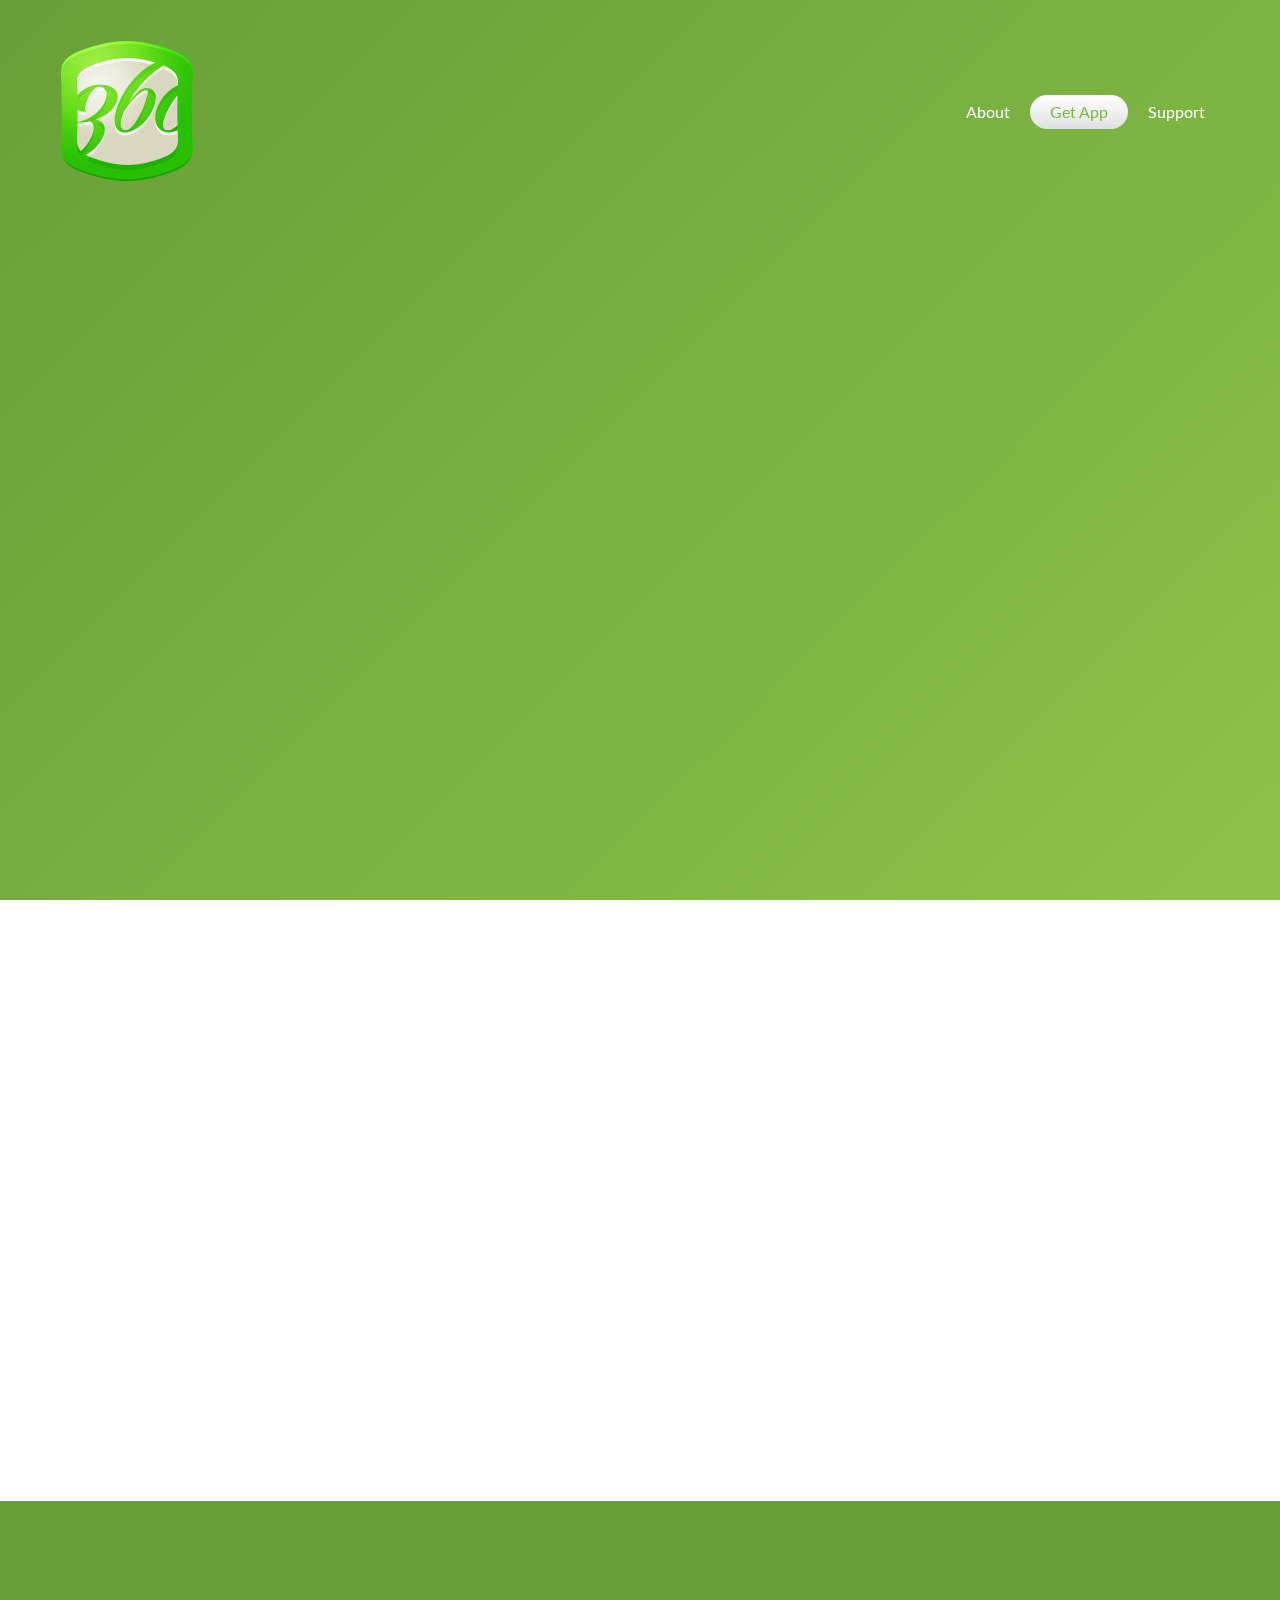
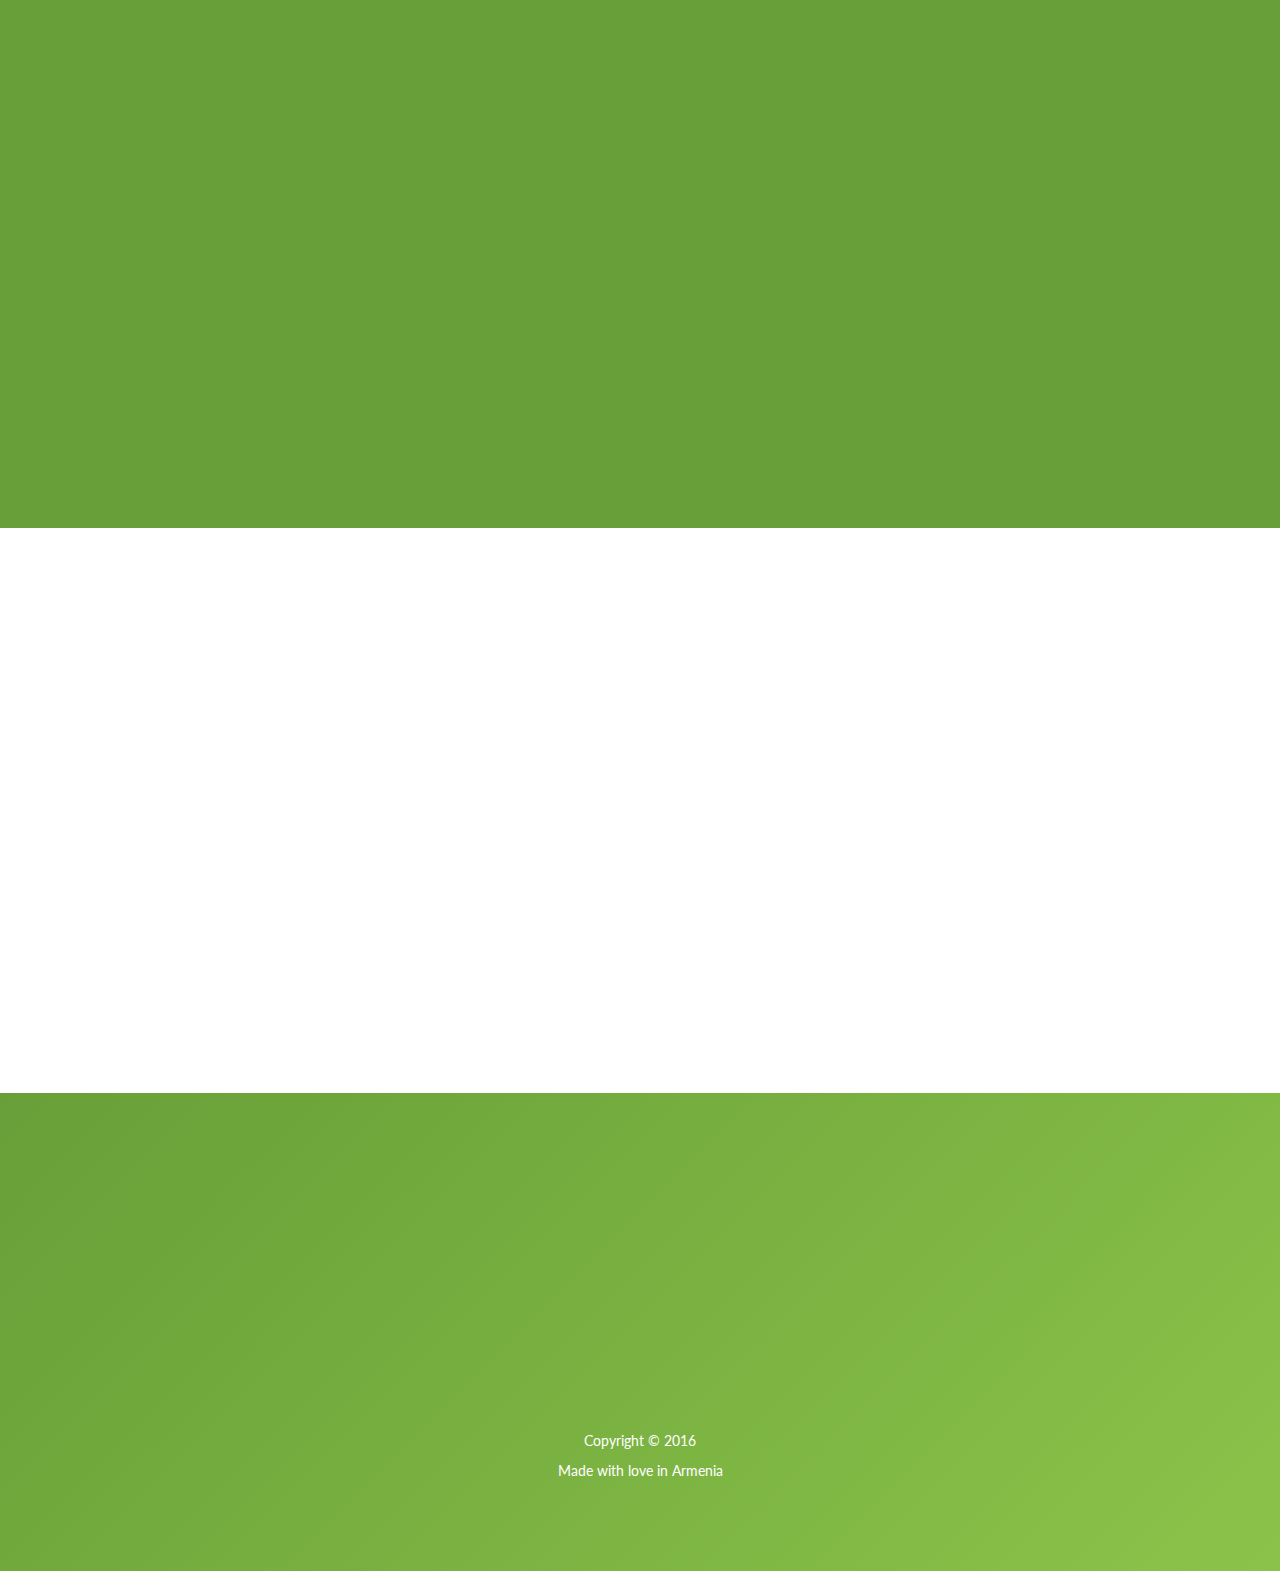
==== commit e132ef59: "change title" ====
--- a/index.html
+++ b/index.html
@@ -11,7 +11,7 @@
 
 <head>
     <meta charset="UTF-8">
-    <title>Sphere</title>
+    <title>Tasty 360</title>
     <meta name="viewport" content="width=device-width, initial-scale=1.0, maximum-scale=1.0, user-scalable=no">
     <meta http-equiv="X-UA-Compatible" content="IE=edge,chrome=1"/>
     <link rel="shortcut icon" href="/favicon.ico" type="image/x-icon">
@@ -209,14 +209,14 @@
             <div class="row">
                 <div class="col-md-12">
                     <div class="platforms">
-                        <a href="https://play.google.com/store/apps/details?id=us.getsphere.tastyrecipes360" target="_blank"
+                        <a href="https://play.google.com/store/apps/details?id=us.getsphere.tastyrecipes360"
+                           target="_blank"
                            class="btn btn-primary inverse scrollpoint sp-effect1">
                             <i class="fa fa-android fa-3x pull-left"></i>
                             <span>Download for</span><br>
                             <b>Android</b>
                         </a>
-                        <a href="#" target="_blank"
-                           class="btn btn-primary inverse scrollpoint sp-effect1">
+                        <a href="#" class="btn btn-primary inverse scrollpoint sp-effect1">
                             <i class="fa fa-apple fa-3x pull-left"></i>
                             <span>Coming Soon</span><br>
                             <b>Apple IOS</b>
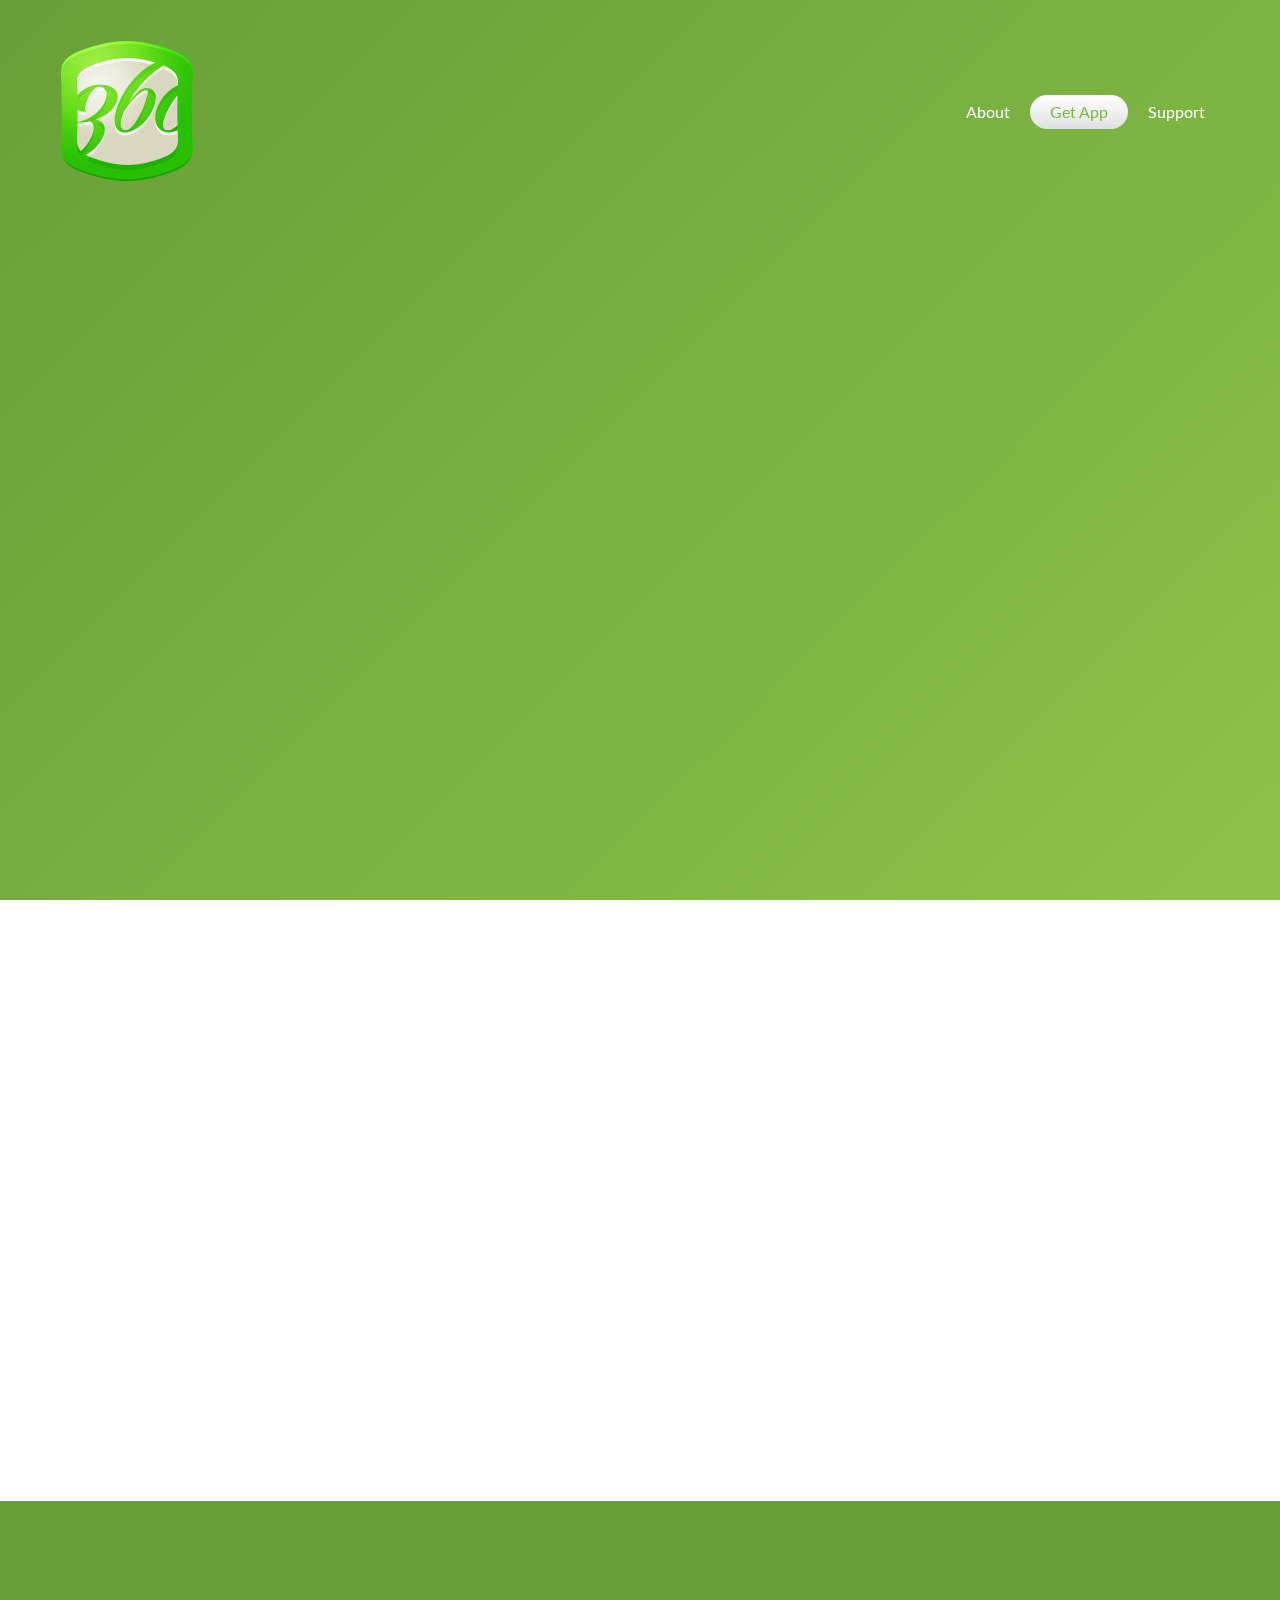
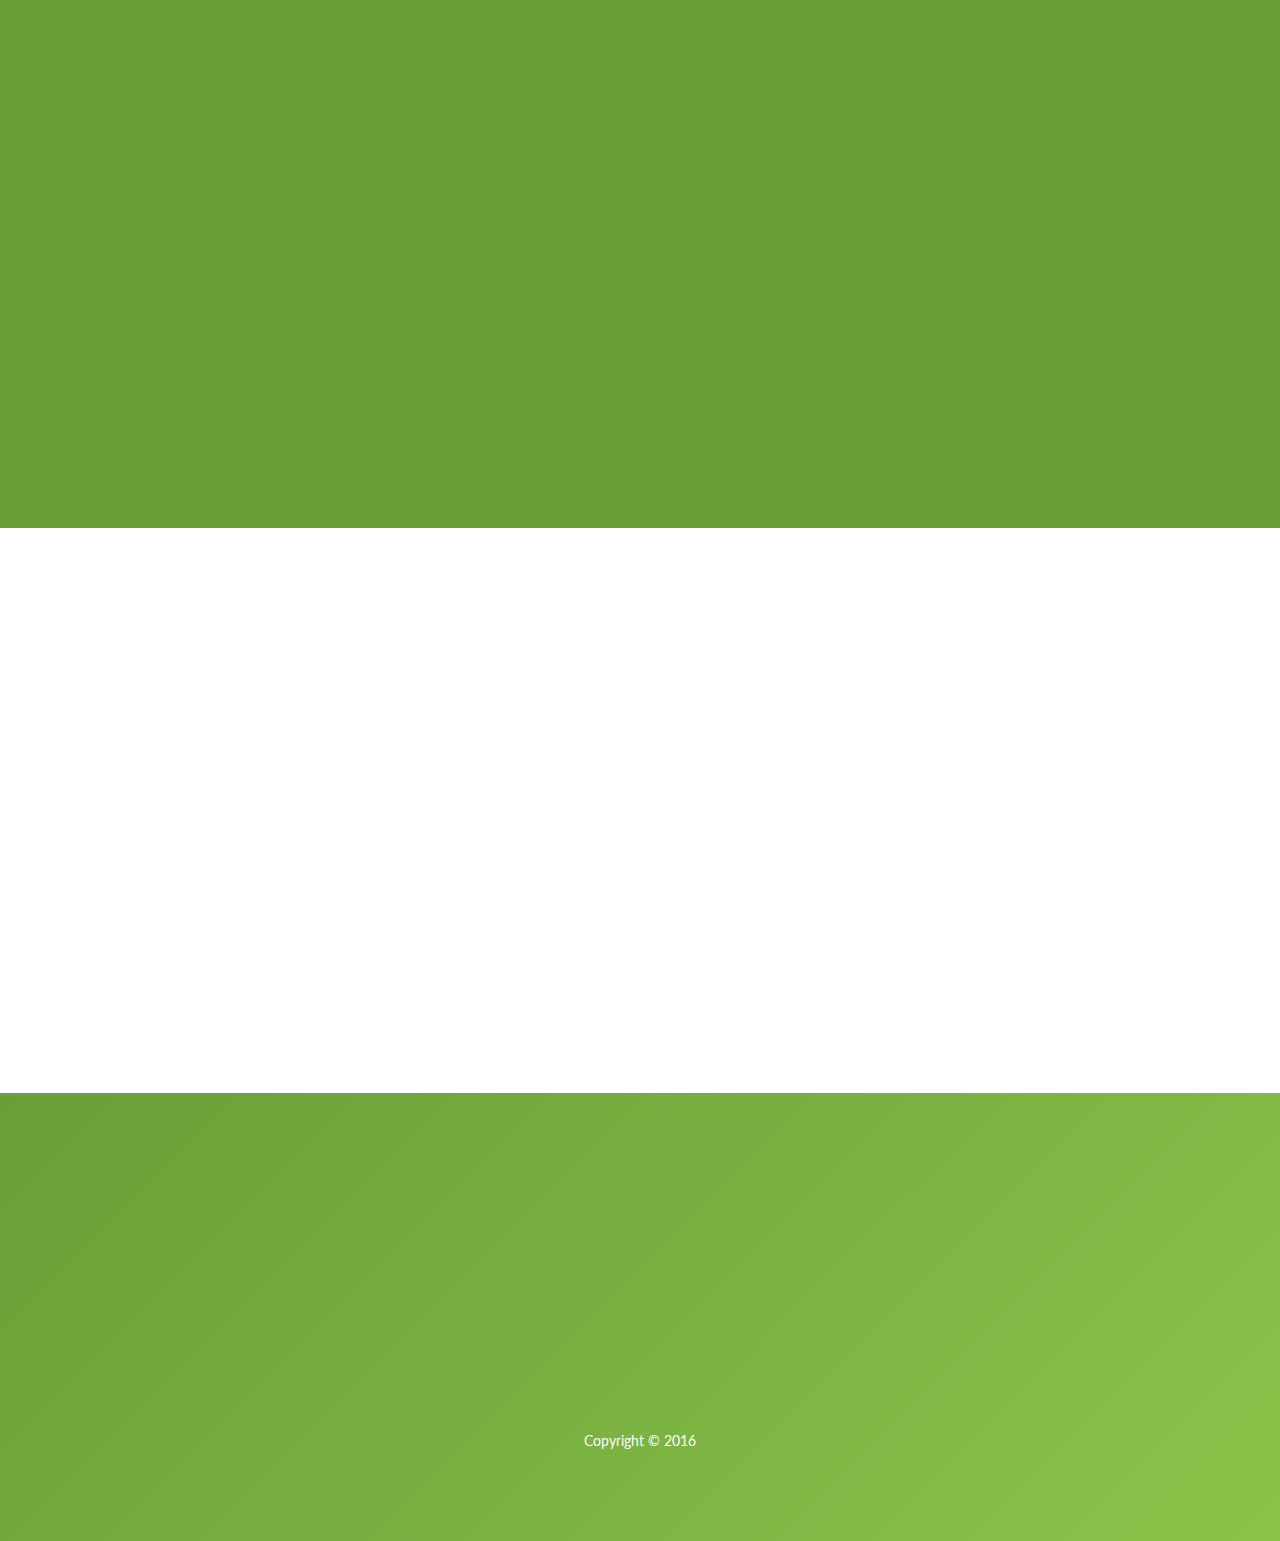
==== commit 84ccbbfd: "remove made in and location" ====
--- a/index.html
+++ b/index.html
@@ -14,20 +14,24 @@
     <title>Tasty 360</title>
     <meta name="viewport" content="width=device-width, initial-scale=1.0, maximum-scale=1.0, user-scalable=no">
     <meta http-equiv="X-UA-Compatible" content="IE=edge,chrome=1"/>
-    <link rel="shortcut icon" href="/favicon.ico" type="image/x-icon">
-    <link rel="icon" href="/favicon.png">
-    <link rel="icon" sizes="57x57" href="/favicon-32x32.png">
-    <link rel="icon" sizes="57x57" href="/favicon-57x57.png">
-    <link rel="icon" sizes="72x72" href="/favicon-72x72.png">
-    <link rel="icon" sizes="76x76" href="/favicon-76x76.png">
-    <link rel="icon" sizes="114x114" href="/favicon-114x114.png">
-    <link rel="icon" sizes="120x120" href="/favicon-120x120.png">
-    <link rel="icon" sizes="144x144" href="/favicon-144x144.png">
-    <link rel="icon" sizes="152x152" href="/favicon-152x152.png">
-
-    <meta name="msapplication-TileColor" content="#FFFFFF">
-    <meta name="msapplication-TileImage" content="/favicon-144x144.png">
-    <meta name="application-name" content="Tasty 360">
+
+    <link rel="apple-touch-icon" sizes="57x57" href="/apple-icon-57x57.png">
+    <link rel="apple-touch-icon" sizes="60x60" href="/apple-icon-60x60.png">
+    <link rel="apple-touch-icon" sizes="72x72" href="/apple-icon-72x72.png">
+    <link rel="apple-touch-icon" sizes="76x76" href="/apple-icon-76x76.png">
+    <link rel="apple-touch-icon" sizes="114x114" href="/apple-icon-114x114.png">
+    <link rel="apple-touch-icon" sizes="120x120" href="/apple-icon-120x120.png">
+    <link rel="apple-touch-icon" sizes="144x144" href="/apple-icon-144x144.png">
+    <link rel="apple-touch-icon" sizes="152x152" href="/apple-icon-152x152.png">
+    <link rel="apple-touch-icon" sizes="180x180" href="/apple-icon-180x180.png">
+    <link rel="icon" type="image/png" sizes="192x192"  href="/android-icon-192x192.png">
+    <link rel="icon" type="image/png" sizes="32x32" href="/favicon-32x32.png">
+    <link rel="icon" type="image/png" sizes="96x96" href="/favicon-96x96.png">
+    <link rel="icon" type="image/png" sizes="16x16" href="/favicon-16x16.png">
+    <link rel="manifest" href="/manifest.json">
+    <meta name="msapplication-TileColor" content="#ffffff">
+    <meta name="msapplication-TileImage" content="/ms-icon-144x144.png">
+    <meta name="theme-color" content="#ffffff">
 
     <!-- Bootstrap 3.3.2 -->
     <link rel="stylesheet" href="assets/css/bootstrap.min.css">
@@ -139,7 +143,7 @@
                     </div>
                     <div class="tp-caption small_white_light sfb" data-x="550" data-y="center" data-hoffset="0"
                          data-voffset="0" data-speed="1000" data-start="1500" data-easing="Power4.easeOut">
-                        The tastiest social network on earth!
+                        The tastiest community on earth! :)
                     </div>
 
                     <div class="tp-caption sfb hidden-xs" data-x="550" data-y="center" data-hoffset="0"
@@ -256,9 +260,9 @@
                                 <div class="pull-left" href="#">
                                     <i class="fa fa-map-marker fa-2x"></i>
                                 </div>
-                                <div class="media-body">
-                                    <h4 class="media-heading">Yerevan, Armenia</h4>
-                                </div>
+                                <!--<div class="media-body">-->
+                                    <!--<h4 class="media-heading">Yerevan, Armenia</h4>-->
+                                <!--</div>-->
                             </div>
                             <div class="media">
                                 <div class="pull-left" href="#">
@@ -298,7 +302,6 @@
             </div>
             <div class="rights">
                 <p>Copyright &copy; 2016</p>
-                <p>Made with love in Armenia</p>
             </div>
         </div>
     </footer>
